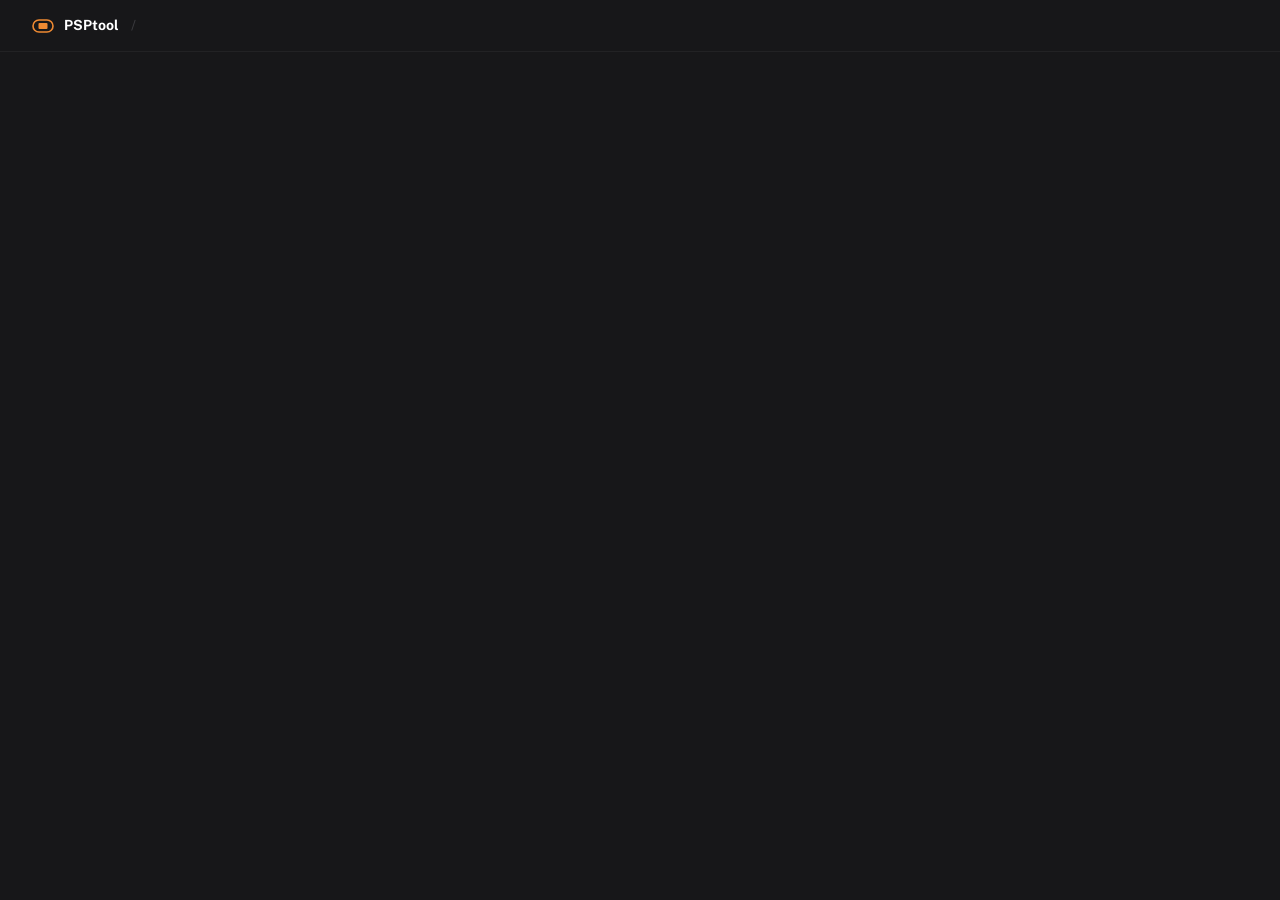
==== psptool/ui/static/index.html @ fb2de2a1 "PSPtool: PSP game translation tool with a desktop app Unpack a PSP ISO, translate texts, textures an" ====
<!doctype html>
<html lang="ru">
<head>
<meta charset="utf-8">
<meta name="viewport" content="width=device-width, initial-scale=1">
<title>PSPtool</title>
<link rel="preconnect" href="https://fonts.googleapis.com"><link rel="preconnect" href="https://fonts.gstatic.com" crossorigin>
<link href="https://fonts.googleapis.com/css2?family=Public+Sans:wght@400;500;600;700&family=JetBrains+Mono:wght@400&display=swap" rel="stylesheet">
<link rel="stylesheet" href="app.css">
</head>
<body>
<header>
  <div class="brand">
    <!-- the mark: a PSP's screen between its two grips -->
    <svg class="mark" viewBox="0 0 22 22" aria-hidden="true"><rect x="1" y="5" width="20" height="12" rx="6" fill="none" stroke="#ef8a32" stroke-width="1.6"/><rect x="6.5" y="8" width="9" height="6" rx="1" fill="#ef8a32"/></svg>
    <span>PSPtool</span><span class="scope" id="scope"></span>
  </div>
  <nav id="tabs"></nav>
  <div id="jobbar" class="pill" hidden></div>
  <button id="play" class="btn" data-job hidden title="Собрать тестовый образ и запустить в эмуляторе"><span class="i" data-icon="play"></span><span>Проверить в игре</span></button>
</header>
<main>
  <section id="view-project" class="view page"></section>

  <section id="view-texts" class="view" hidden>
    <aside class="side">
      <div class="search"><span class="i" data-icon="search"></span><input id="entry-filter" type="search" placeholder="Файлы"></div>
      <select id="entry-mode" title="Какие файлы показывать">
        <option value="all">Все файлы</option>
        <option value="done">Только переведённые</option>
        <option value="checked">Только проверенные</option>
        <option value="undone">Скрыть переведённые</option>
        <option value="unchecked">Скрыть проверенные</option>
      </select>
      <ul id="entry-list" class="list"></ul>
    </aside>
    <div class="texts">
      <div class="titlebar compact"><h1 id="texts-title">Текст</h1><span class="sub" id="texts-sub"></span></div>
      <div class="toolbar">
        <div class="search grow"><span class="i" data-icon="search"></span><input id="search" type="search" placeholder="Поиск"></div>
        <select id="search-in" title="Где искать">
          <option value="any">Везде</option>
          <option value="src">Оригинал</option>
          <option value="ref">Подсказка</option>
          <option value="dst">Перевод</option>
        </select>
        <div class="seg" id="mode">
          <button data-v="all" class="on">Все</button>
          <button data-v="todo">Без перевода</button>
          <button data-v="mt">LLM</button>
          <button data-v="unchecked">Не проверено</button>
        </div>
        <span id="texts-status" class="muted small"></span>
        <button id="check-entry" class="btn" hidden><span class="i" data-icon="check"></span><span>Проверить файл</span></button>
        <button id="llm-entry" class="btn primary" data-job hidden><span class="i" data-icon="spark"></span>Перевести файл</button>
      </div>
      <div id="texts-job" class="jobpanel" hidden>
        <div class="jhead">
          <span class="jtitle"></span>
          <div class="jbar"><i></i></div>
          <span class="jnum muted small"></span>
          <button class="icon-btn jtoggle" title="Журнал">▾</button>
          <button class="icon-btn jclose" title="Закрыть"><span class="i" data-icon="close"></span></button>
        </div>
        <pre class="log" hidden></pre>
      </div>
      <div id="rows"></div>
    </div>
  </section>

  <section id="view-textures" class="view" hidden>
    <div class="titlebar"><h1>Текстуры</h1><span class="sub">картинки игры: оригинал, подсказка и перевод</span></div>
    <div class="toolbar">
      <div class="search"><span class="i" data-icon="search"></span><input id="tx-find" type="search" placeholder="Номер файла"></div>
      <div class="seg" id="tx-mode">
        <button data-v="ref" class="on">С текстом</button>
        <button data-v="edited">Изменённые</button>
        <button data-v="all">Все</button>
      </div>
      <span id="tx-status" class="muted small"></span>
      <button id="tx-index" class="btn" data-job>Обновить каталог</button>
    </div>
    <div id="tx-pager"></div>
    <div id="tx-grid" class="tgrid"></div>
    <div id="tx-detail" class="modal" hidden></div>
  </section>
  <section id="view-hd" class="view page" hidden></section>
  <section id="view-font" class="view page" hidden></section>
  <section id="view-llm" class="view page" hidden></section>

  <section id="view-charmap" class="view" hidden>
    <div class="titlebar"><h1>Таблица символов</h1><span class="sub">коды шрифта игры и их знаки</span></div>
    <div class="toolbar">
      <div class="search"><span class="i" data-icon="search"></span><input id="cm-find" type="search" placeholder="Символ или код"></div>
      <div class="seg" id="cm-mode">
        <button data-v="unsure" class="on">Сомнительные</button>
        <button data-v="icons">Значки</button>
        <button data-v="all">Все</button>
      </div>
      <span id="cm-status" class="muted small"></span>
    </div>
    <div id="cm-pager"></div>
    <div id="glyphs" class="glyphs"></div>
  </section>
</main>
<script src="app.js"></script>
</body>
</html>
---- psptool/ui/static/app.css ----
/* PSPtool — style "Data terminal" (tasteskill app sheet, seed 2124164911).
   A dark work screen for long sessions: cards a step darker than the
   ground, tabular figures, and one accent used only as a 1px line under
   whatever is selected. The accent is Bleach orange (the logo, Ichigo's
   hair) instead of the dealt blue: the one thing taken from the game.
   Previous look: backups/ui-<date>/static. */

:root {
  --ground: #171719;
  --surface: #131217;
  --raised: #212023;
  --border: #222224;
  --rule: #1b1a1f;
  --control: #3a3a3e;
  --text: #ffffff;
  --soft: #d4d4d8;
  --muted: #8a8c92;
  --accent: #ef8a32;
  --positive: #44a282;
  --negative: #e5566f;
  --warning: #d9a441;
  --pill-positive-bg: #1b2828; --pill-positive-ink: #5fc39c;
  --pill-negative-bg: #2c1a20; --pill-negative-ink: #e5566f;
  --pill-warning-bg: #2a2416; --pill-warning-ink: #d9a441;
  --pill-neutral-bg: #212023; --pill-neutral-ink: #bdbdc0;
  --shadow: 0 12px 28px rgba(0, 0, 0, .2); /* taste-skill-ignore: the dealt dark style lifts its cards by this shadow */
  --game: #0c0c0f;                /* behind game pictures: the PSP screen */
  --radius-card: 6px;
  --radius-control: 999px;
  --radius-field: 6px;
  --gap: 24px;
  --pad: 32px;
  --control-height: 34px;
  --fs-title: 26px;
  --fs-section: 20px;
  --fs-body: 13px;
  --fs-small: 12px;
  --font: "Public Sans", Inter, system-ui, -apple-system, sans-serif;
  --mono: "JetBrains Mono", ui-monospace, SFMono-Regular, Menlo, monospace; /* taste-skill-ignore: only engine tags [8029] and job logs, which are code */
  color-scheme: dark;
}

* { box-sizing: border-box; }
html { background: var(--ground); }
body { margin: 0; background: var(--ground); color: var(--text); font: 400 var(--fs-body)/1.55 var(--font);
       font-variant-numeric: tabular-nums; -webkit-font-smoothing: antialiased; }
[hidden] { display: none !important; }
::selection { background: color-mix(in srgb, var(--accent) 35%, transparent); }
:focus-visible { outline: 1px solid var(--accent); outline-offset: 2px; }
.muted { color: var(--muted); }
.small { font-size: var(--fs-small); }
.err { color: var(--negative); }
.num { font-variant-numeric: tabular-nums; }

/* ---- shell: one 48px bar, the product's mark, the game, the screens ---- */
header { position: sticky; top: 0; z-index: 5; display: flex; align-items: center; gap: 28px; height: 52px;
         padding: 0 var(--pad); background: var(--ground); border-bottom: 1px solid var(--border); }
.brand { display: flex; align-items: center; gap: 10px; font-weight: 700; font-size: 14px; white-space: nowrap; }
.brand .mark { width: 22px; height: 22px; flex: none; }
.brand .scope { font-weight: 400; color: var(--muted); max-width: 220px; overflow: hidden; text-overflow: ellipsis; }
.brand .scope::before { content: "/"; margin: 0 8px 0 2px; color: var(--control); }
header nav { display: flex; gap: 22px; height: 100%; flex: 1; min-width: 0; overflow-x: auto; scrollbar-width: none; }
header nav::-webkit-scrollbar { display: none; }
/* the style's move: the selection is a 1px accent line exactly as wide as its label */
nav button { position: relative; height: 100%; padding: 0; border: 0; background: none; color: var(--muted); cursor: pointer;
             font: 500 13px var(--font); white-space: nowrap; transition: color .12s; }
nav button:hover { color: var(--text); }
nav button.on { color: var(--text); }
nav button.on::after { content: ""; position: absolute; left: 0; right: 0; bottom: -1px; height: 1px; background: var(--accent); }
.pill { display: inline-flex; align-items: center; gap: 8px; font-size: var(--fs-small); color: var(--muted); white-space: nowrap; }
.pill::before { content: ""; width: 6px; height: 6px; border-radius: 50%; background: var(--muted); }
.pill.run::before { background: var(--accent); animation: pulse 1.2s ease-in-out infinite; }
.pill.err { color: var(--negative); }
.pill.err::before { background: var(--negative); }
#jobbar { cursor: pointer; }
#jobbar:hover { color: var(--text); }
.joblog { padding: 16px 20px 20px; display: grid; gap: 8px; }
.joblog pre.log { max-height: 70vh; }
pre.log .err { color: var(--negative); }
@keyframes pulse { 50% { opacity: .35; } }
header #play { flex: none; }

main { padding: var(--gap) var(--pad) var(--pad); }
.page { max-width: 1152px; margin: 0 auto; }

/* the screen's title row */
.titlebar { display: flex; align-items: baseline; gap: 16px; margin: 0 0 20px; min-width: 0; }
.titlebar h1 { flex: 0 1 auto; min-width: 0; margin: 0; font-size: var(--fs-title); line-height: 1.15; font-weight: 600; letter-spacing: -.01em; white-space: nowrap;
               overflow: hidden; text-overflow: ellipsis; }
.titlebar .sub { color: var(--muted); font-size: 14px; min-width: 0; overflow: hidden; text-overflow: ellipsis; white-space: nowrap; }
.titlebar .sp { flex: 1; }
.titlebar.compact { margin-bottom: 0; }
.titlebar.compact h1 { font-size: 20px; }

/* ---- icons ---- */
.i { display: inline-flex; width: 16px; height: 16px; flex: none; }
.i svg { width: 100%; height: 100%; }

/* ---- controls ---- */
input[type=text], input[type=search], input[type=number], input[type=password], select, textarea {
  font: inherit; font-size: var(--fs-body); color: var(--text); background: var(--surface); border: 1px solid var(--control);
  border-radius: var(--radius-field); padding: 0 10px; height: var(--control-height); min-width: 0; transition: border-color .12s; }
textarea { height: auto; padding: 8px 10px; line-height: 1.5; }
select { padding-right: 26px; appearance: none; cursor: pointer;
  background: var(--surface) url("data:image/svg+xml,%3Csvg xmlns='http://www.w3.org/2000/svg' viewBox='0 0 16 16'%3E%3Cpath d='m4 6 4 4 4-4' fill='none' stroke='%238a8c92' stroke-width='1.5'/%3E%3C/svg%3E") no-repeat right 8px center / 14px; }
input::placeholder, textarea::placeholder { color: #75777d; }
input:hover, select:hover, textarea:hover { border-color: #4a4a4f; }
input:focus, select:focus, textarea:focus { outline: none; border-color: var(--accent); }
input[type=checkbox] { accent-color: var(--accent); width: 15px; height: 15px; margin: 0; cursor: pointer; }
input[type=range] { accent-color: var(--accent); }
input[type=color] { background: none; }

.btn { display: inline-flex; align-items: center; justify-content: center; gap: 7px; height: var(--control-height); padding: 0 16px;
       font: 500 13px var(--font); color: var(--text); background: transparent; border: 1px solid var(--control);
       border-radius: var(--radius-control); cursor: pointer; white-space: nowrap; text-decoration: none;
       transition: background-color .12s, border-color .12s, transform .08s; }
.btn:hover { background: var(--raised); border-color: #4a4a4f; }
.btn:active { transform: translateY(1px); }
/* the one primary: an inverted white pill, no colour */
.btn.primary { background: #ffffff; color: #111111; border-color: #ffffff; }
.btn.primary:hover { background: #e4e4e7; border-color: #e4e4e7; }
.btn:disabled, .btn:disabled:hover { opacity: .45; cursor: default; background: transparent; transform: none; }
.btn.primary:disabled { background: #ffffff; }
.icon-btn { display: inline-flex; align-items: center; justify-content: center; gap: 4px; min-width: 28px; height: 28px; padding: 0 6px;
            border: 0; border-radius: var(--radius-field); background: none; color: var(--muted); cursor: pointer;
            font: 500 12px var(--font); transition: color .12s, background-color .12s; }
.icon-btn:hover { color: var(--text); background: var(--raised); }
.icon-btn:disabled { opacity: .4; cursor: default; }
.icon-btn.busy .i { animation: spin 1s linear infinite; }
@keyframes spin { to { transform: rotate(360deg); } }

.search { position: relative; display: flex; align-items: center; }
.search .i { position: absolute; left: 10px; width: 14px; height: 14px; color: var(--muted); pointer-events: none; }
.search input { padding-left: 32px; width: 100%; }
.grow { flex: 1; min-width: 180px; }
.switch { display: inline-flex; align-items: center; gap: 8px; cursor: pointer; color: var(--soft); }

/* segmented choices: text options, the chosen one underlined in the accent */
.seg { display: inline-flex; align-items: stretch; gap: 16px; height: var(--control-height); border: 0; }
.seg button { position: relative; padding: 0; border: 0; background: none; color: var(--muted); cursor: pointer;
              font: 500 13px var(--font); white-space: nowrap; transition: color .12s; }
.seg button:hover { color: var(--text); }
.seg button.on { color: var(--text); }
.seg button.on::after { content: ""; position: absolute; left: 0; right: 0; bottom: 4px; height: 1px; background: var(--accent); }
.seg.full { display: flex; justify-content: space-between; gap: 8px; }

/* ---- panels (settings-like pages) ---- */
.section { background: var(--surface); border: 1px solid var(--border); border-radius: var(--radius-card); box-shadow: var(--shadow); /* taste-skill-ignore: the dark style's raised cards; the dialog floats */
           margin-bottom: var(--gap); }
.section > h2 { margin: 0; padding: 18px 24px 4px; font-size: 16px; font-weight: 600; }
.form { display: grid; grid-template-columns: 200px 1fr; padding: 8px 0; }
.form > label { padding: 10px 24px; color: var(--muted); display: flex; align-items: center; min-height: 54px; }
.form > .f { padding: 10px 24px 10px 0; display: flex; gap: 10px; align-items: center; flex-wrap: wrap; min-width: 0; min-height: 54px; }
.form > .f > input[type=text], .form > .f > input[type=password], .form > .f > select, .form > .f > textarea { flex: 1; min-width: 0; }
.form > .f > textarea { min-height: 80px; }
.form > label + .f + label, .form > label + .f + label + .f { border-top: 1px solid var(--rule); }
.actions { display: flex; gap: 10px; justify-content: flex-end; align-items: center; padding: 14px 24px; border-top: 1px solid var(--rule); }
.actions .status, .actions .msg { margin-right: auto; font-size: var(--fs-small); color: var(--muted); }
.actions .status.err { color: var(--negative); }
.kv { display: grid; grid-template-columns: 200px 1fr; padding: 8px 0; }
.kv > div { padding: 8px 24px; overflow-wrap: anywhere; }
.kv > div:nth-child(odd) { color: var(--muted); }

/* ---- project: overview + steps ---- */
.overview { display: grid; grid-template-columns: minmax(0, 1fr) minmax(0, 1.25fr); gap: var(--gap); margin-bottom: var(--gap); }
#view-project.page { max-width: none; }
.overview .section { margin: 0; }
.figures { display: grid; grid-template-columns: repeat(3, 1fr); padding: 18px 0 6px; }
.figure { padding: 4px 24px 14px; }
.figure + .figure { border-left: 1px solid var(--rule); }
.figure .label { color: var(--muted); font-size: var(--fs-small); }
.figure .value { font-size: 30px; line-height: 1.2; font-weight: 400; letter-spacing: -.01em; }
.figure .unit { color: var(--muted); font-size: var(--fs-small); margin-top: 2px; }
.figure.lead .value { font-size: 36px; }
.progress { display: flex; flex-direction: column; }
.progress .actions { margin-top: auto; gap: 16px; }
.progress .finding { margin: 0 auto 0 0; padding: 0; color: var(--soft); font-size: 14px; }
.steps .path { margin-top: 2px; overflow: hidden; text-overflow: ellipsis; white-space: nowrap; }
/* the coverage map: one cell per text file of the game */
.cover { padding: 14px 24px 20px; }
.cover-head { display: flex; justify-content: space-between; align-items: baseline; gap: 12px; margin-bottom: 12px; }
.cover-head { flex-wrap: wrap; }
.cover-head h2 { margin: 0; font-size: 16px; font-weight: 600; white-space: nowrap; }
.cover-key { display: flex; gap: 14px; color: var(--muted); font-size: var(--fs-small); flex-wrap: wrap; }
.cover-key span { display: inline-flex; align-items: center; gap: 6px; }
.cover-key i { width: 10px; height: 10px; border-radius: 2px; display: inline-block; }
.cells { display: grid; grid-template-columns: repeat(auto-fill, 13px); gap: 3px; }
.cells button { width: 13px; height: 13px; padding: 0; border: 0; border-radius: 2px; background: var(--raised); cursor: pointer;
                transition: transform .1s; }
.cells button:hover { transform: scale(1.6); outline: 1px solid var(--text); position: relative; z-index: 1; }
.cells .c1 { background: color-mix(in srgb, var(--accent) 35%, var(--raised)); }
.cells .c2 { background: color-mix(in srgb, var(--accent) 70%, var(--raised)); }
.cells .c3 { background: var(--accent); }
.cells .c4 { background: var(--positive); }

.steps .step { display: grid; grid-template-columns: 22px 1fr 136px; gap: 16px; align-items: center; padding: 14px 24px; }
.steps .step + .step { border-top: 1px solid var(--rule); }
.steps .step .t { font-weight: 500; font-size: 14px; }
.steps .step > div { min-width: 0; }
.steps .step input { width: 100%; }
.steps .step > .btn { width: 100%; }
.steps .step .pathrow { margin-top: 8px; }
.steps .step.field .dot { align-self: start; margin-top: 2px; }
.steps .step.field > .btn { align-self: end; }
.dot { width: 18px; height: 18px; border-radius: 50%; border: 1px solid var(--control); display: inline-flex; align-items: center;
       justify-content: center; color: #0f1513; }
.dot.done { background: var(--positive); border-color: var(--positive); }
.dot .i { width: 12px; height: 12px; }
pre.log { margin: 0; padding: 10px 12px; max-height: 240px; overflow: auto; white-space: pre-wrap; background: var(--ground);
          border: 1px solid var(--border); border-radius: var(--radius-field); font: 12px/1.5 var(--mono); color: var(--soft); }
.section pre.log { margin: 0 24px 20px; }
.log:empty { display: none; }

/* save states (playtest) */
.states { display: flex; gap: 10px; flex-wrap: wrap; }
.scard { width: 132px; padding: 0 0 6px; border: 0; background: none; cursor: pointer; text-align: left; color: var(--muted);
         font-size: var(--fs-small); }
.scard img, .scard .noimg { width: 100%; aspect-ratio: 480 / 272; object-fit: cover; display: flex; align-items: center; justify-content: center;
         background: var(--game); color: var(--muted); border-radius: 4px; outline: 1px solid var(--border); margin-bottom: 6px; }
.scard:hover img, .scard:hover .noimg { outline-color: var(--control); }
.scard.on { color: var(--text); }
.scard.on img, .scard.on .noimg { outline: 1px solid var(--accent); }
.pathrow { display: flex; gap: 8px; align-items: center; width: 100%; }
.pathrow input { flex: 1; min-width: 0; }
.pathrow .btn { flex: none; }

/* ---- texts: files on the left, lines on the right ---- */
#view-texts { display: grid; grid-template-columns: 272px minmax(0, 1fr); gap: var(--gap); height: calc(100vh - 52px - var(--gap) - var(--pad)); }
.side { display: flex; flex-direction: column; gap: 10px; min-height: 0; }
.side .seg.full { height: 30px; justify-content: flex-start; gap: 16px; }
.side .seg.full button { flex: none; font-size: 12px; }
.list { list-style: none; margin: 0; padding: 0; overflow: auto; flex: 1; background: var(--surface); border: 1px solid var(--border);
        border-radius: var(--radius-card); box-shadow: var(--shadow); } /* taste-skill-ignore: the dark style's raised cards; the dialog floats */
.list li { position: relative; padding: 10px 14px 11px; cursor: pointer; transition: background-color .1s; }
.list li + li { border-top: 1px solid var(--rule); }
.list li:hover { background: var(--raised); }
.list li.on { background: var(--raised); }
.list li.on::before { content: ""; position: absolute; left: 0; top: 0; bottom: 0; width: 1px; background: var(--accent); }
.list .top { display: flex; justify-content: space-between; gap: 8px; font-size: var(--fs-small); color: var(--muted); }
.list .num { color: var(--soft); font-weight: 500; }
.list .pv { margin-top: 2px; white-space: nowrap; overflow: hidden; text-overflow: ellipsis; color: var(--text); }
.bar { height: 2px; background: var(--raised); border-radius: 1px; margin-top: 7px; overflow: hidden; }
.bar i { display: block; height: 100%; background: var(--accent); }
.bar.chk { margin-top: 3px; }
.bar.chk i { background: var(--positive); }
.list li.on .bar { background: #2c2b30; }
.c-done { color: var(--accent); }
.c-chk { color: var(--positive); }

.texts { display: flex; flex-direction: column; min-height: 0; min-width: 0; }
.toolbar { display: flex; gap: 14px; align-items: center; flex-wrap: wrap; margin-bottom: 14px; }
.toolbar .search.grow { max-width: 340px; }
#texts-status { white-space: nowrap; }
#texts-status, #tx-status, #cm-status { color: var(--muted); font-size: var(--fs-small); }

/* job panel: a running job with its bar and log */
.jobpanel { background: var(--surface); border: 1px solid var(--border); border-radius: var(--radius-card); margin-bottom: 14px; }
.jobpanel .jhead { display: flex; align-items: center; gap: 14px; padding: 10px 14px; }
.jobpanel .jtitle { font-weight: 500; white-space: nowrap; overflow: hidden; text-overflow: ellipsis; max-width: 40%; }
.jbar { flex: 1; height: 4px; background: var(--raised); border-radius: 2px; overflow: hidden; }
.jbar i { display: block; height: 100%; width: 0; background: var(--accent); transition: width .3s; }
.jbar.err i { background: var(--negative); }
.jobpanel .jnum { white-space: nowrap; }
.jobpanel .log { margin: 0 14px 14px; max-height: 180px; }

#rows { overflow: auto; flex: 1; min-height: 0; padding-right: 4px; }
.trow { position: relative; background: var(--surface); border: 1px solid var(--border); border-radius: var(--radius-card);
        margin-bottom: 10px; transition: border-color .12s; }
.trow:hover { border-color: #2d2c31; }
.trow:focus-within { border-color: #36353b; }
.trow .head { display: flex; align-items: center; gap: 6px; padding: 8px 10px 0 16px; color: var(--muted); font-size: var(--fs-small); }
.trow .head .sp { flex: 1; }
.trow .body { display: grid; grid-template-columns: minmax(0, 1fr) minmax(0, 1fr) minmax(0, 1.25fr); gap: 20px; padding: 8px 16px 16px; }
.cell { white-space: pre-wrap; word-break: break-word; font-size: 14px; line-height: 1.6; }
.cell.muted { color: var(--muted); }
.tag { font: 11px/1.5 var(--mono); color: var(--muted); background: var(--raised); border-radius: 3px; padding: 0 3px; }
.hl { background: color-mix(in srgb, var(--accent) 30%, transparent); color: var(--text); border-radius: 2px; }
.trow textarea { width: 100%; min-height: 64px; resize: vertical; font-size: 14px; display: block; }
.trow textarea.bad { border-color: var(--negative); }
.trow .msg { font-size: var(--fs-small); color: var(--negative); margin-top: 6px; }
.trow .samples { margin-top: 6px; }
/* checked: the line is done; its mark is the green tick, the card keeps its frame */
.trow.checked { border-color: color-mix(in srgb, var(--positive) 35%, var(--border)); }
.trow .icon-btn.on { color: var(--positive); }

.badge { display: inline-flex; align-items: center; flex: none; height: 18px; padding: 0 7px; border-radius: 999px; white-space: nowrap;
         font: 500 11px/1 var(--font); background: var(--pill-neutral-bg); color: var(--pill-neutral-ink); }
.badge.mt { background: var(--pill-warning-bg); color: var(--pill-warning-ink); }
.badge.ok { background: var(--pill-positive-bg); color: var(--pill-positive-ink); }

.palette { display: flex; flex-wrap: wrap; gap: 3px; margin-top: 6px; }
.palette button { border: 1px solid var(--border); background: var(--game); border-radius: 4px; padding: 1px; cursor: pointer; line-height: 0; }
.palette button:hover { border-color: var(--accent); }
.palette img { width: 24px; height: 24px; image-rendering: pixelated; }
.palette .more { width: 28px; height: 28px; background: var(--raised); color: var(--muted); font-size: 16px; line-height: 1; }
.preview { margin-top: 8px; background: var(--game); border-radius: 4px; padding: 6px; position: relative; overflow-x: auto; }
.preview img { image-rendering: pixelated; display: block; }
.preview img.subframe { width: 480px; max-width: 100%; height: auto; image-rendering: auto; border-radius: 2px; }
.preview .limit { position: absolute; top: 0; bottom: 0; width: 0; border-left: 1px dashed var(--negative); }
.meter { font-size: var(--fs-small); color: var(--muted); margin-top: 4px; }
.meter.over { color: var(--negative); }

/* pager: page numbers, the current one underlined */
.pager { display: flex; gap: 2px; align-items: center; margin: 8px 0 14px; flex-wrap: wrap; }
.pager button { position: relative; min-width: 30px; height: 30px; padding: 0 8px; border: 0; background: none; color: var(--muted);
                border-radius: var(--radius-field); cursor: pointer; font: 500 13px var(--font); }
.pager button:hover { color: var(--text); background: var(--raised); }
.pager button.on { color: var(--text); }
.pager button.on::after { content: ""; position: absolute; left: 8px; right: 8px; bottom: 4px; height: 1px; background: var(--accent); }
.pager button:disabled { opacity: .35; cursor: default; background: none; }
.pager .gap { color: var(--muted); padding: 0 4px; }
.pager .muted { margin-left: 10px; font-size: var(--fs-small); }

/* ---- glyphs (charmap) ---- */
.glyphs { display: grid; grid-template-columns: repeat(auto-fill, minmax(92px, 1fr)); gap: 10px; }
.glyph { background: var(--surface); border: 1px solid var(--border); border-radius: var(--radius-card); padding: 8px; text-align: center; }
.glyph.unsure { border-color: color-mix(in srgb, var(--warning) 50%, var(--border)); }
.glyph img { width: 52px; height: 52px; image-rendering: pixelated; display: block; margin: 2px auto 6px; background: var(--game); border-radius: 4px; }
.glyph .code { font-size: 11px; color: var(--muted); }
.glyph .edit { display: flex; gap: 2px; align-items: center; margin-top: 4px; }
.glyph input { width: 100%; min-width: 0; height: 30px; text-align: center; font-size: 16px; padding: 0 4px; }
.glyph input.saved { border-color: var(--positive); }
.glyph .icon-btn.on { color: var(--accent); }
.glyph .isicon { font-size: var(--fs-small); color: var(--muted); padding: 6px 0; flex: 1; }
.glyph .dupmark { color: var(--warning); }

/* ---- textures ---- */
.tgrid { display: grid; grid-template-columns: repeat(auto-fill, minmax(168px, 1fr)); gap: 14px; }
.tcard { cursor: pointer; border-radius: var(--radius-card); transition: transform .12s; }
.tcard:hover { transform: translateY(-2px); }
.tcard.drop .th { outline: 1px dashed var(--accent); }
.tcard .th { height: 124px; display: flex; align-items: center; justify-content: center; background: var(--game); border-radius: 4px;
             overflow: hidden; outline: 1px solid var(--border); transition: outline-color .12s; }
.tcard:hover .th { outline-color: var(--control); }
.tcard .th img { max-width: 100%; max-height: 100%; image-rendering: pixelated; }
.tcard .meta { display: flex; justify-content: space-between; align-items: center; gap: 6px; margin-top: 8px; font-size: var(--fs-small); color: var(--muted); }

/* ---- dialogs ---- */
.modal { position: fixed; inset: 0; z-index: 10; display: flex; align-items: center; justify-content: center; padding: 24px;
         background: rgba(5, 5, 7, .72); animation: fade .14s ease-out; }
.modal .box { background: var(--surface); border: 1px solid var(--border); border-radius: 10px; box-shadow: 0 24px 60px rgba(0,0,0,.45); /* taste-skill-ignore: the dark style's raised cards; the dialog floats */
              width: min(1100px, 94vw); max-height: 92vh; overflow: auto; animation: rise .16s ease-out; }
.modal .box.wide { width: min(1180px, 96vw); }
.modal .box > h2 { position: sticky; top: 0; z-index: 2; margin: 0; padding: 14px 20px; display: flex; align-items: center; gap: 12px;
                   font-size: 16px; font-weight: 600; background: var(--surface); border-bottom: 1px solid var(--rule); flex-wrap: wrap; }
.modal .box > h2 .sp { flex: 1; }
.modal .box > h2 .muted { font-weight: 400; }
@keyframes fade { from { opacity: 0; } }
@keyframes rise { from { opacity: 0; transform: translateY(8px); } }

.cmp { display: grid; grid-template-columns: repeat(3, 1fr); gap: 16px; padding: 20px; }
.cmp figure { margin: 0; }
.cmp figcaption { font-size: var(--fs-small); color: var(--muted); margin-bottom: 8px; }
.cmp .pic { position: relative; background: var(--game); border-radius: 4px; min-height: 140px; display: flex; align-items: center; justify-content: center; overflow: auto; }
.cmp .pic img { image-rendering: pixelated; max-width: 100%; }
.cmp .pic .dl { position: absolute; top: 8px; right: 8px; width: 30px; height: 30px; display: flex; align-items: center; justify-content: center;
                border-radius: 50%; background: rgba(12, 12, 15, .8); color: #fff; opacity: 0; transition: opacity .15s, background-color .15s; }
.cmp .pic:hover .dl, .cmp .pic .dl:focus-visible { opacity: 1; }
.cmp .pic .dl:hover { background: #000; }
.cmp .pic.empty { color: var(--muted); font-size: var(--fs-small); border: 1px dashed var(--control); background: none; }

/* texture editor */
.editor { display: grid; grid-template-columns: minmax(0, 1fr) 380px; gap: 20px; padding: 20px; align-items: start; }
.stage { background: repeating-conic-gradient(#2b2b30 0 25%, #222226 0 50%) 0 0 / 16px 16px; border-radius: 4px; padding: 14px; overflow: auto; /* taste-skill-ignore: the checkerboard that marks transparent pixels */
         display: flex; justify-content: center; }
.editcv { image-rendering: pixelated; outline: 1px solid var(--accent); cursor: grab; touch-action: none; }
.editcv:active { cursor: grabbing; }
.editcv.erasing { cursor: crosshair; }
.editor .form { grid-template-columns: 110px 1fr; border: 1px solid var(--border); border-radius: var(--radius-card); padding: 0; }
.editor .form > label, .editor .form > .f { min-height: 46px; padding-top: 6px; padding-bottom: 6px; }
.editor .form > label { padding-left: 14px; padding-right: 8px; }
.editor .form > .f { padding-right: 14px; }
.editor input[type=range] { flex: 1; }
.editor .seg button { white-space: nowrap; }
.editor .f .muted { white-space: nowrap; min-width: 40px; }

/* auto-translate a texture */
.auto { display: grid; grid-template-columns: auto minmax(0, 1fr); gap: 20px; align-items: start; padding: 20px; }
.autostage { position: relative; background: repeating-conic-gradient(#2b2b30 0% 25%, #222226 0% 50%) 0 0 / 16px 16px; border-radius: 4px; } /* taste-skill-ignore: the checkerboard that marks transparent pixels */
.autopic { display: block; image-rendering: pixelated; }
.abox { position: absolute; border: 1px solid var(--accent); background: color-mix(in srgb, var(--accent) 8%, transparent); cursor: move; touch-action: none; }
.abox .num { position: absolute; top: -9px; left: -9px; min-width: 16px; line-height: 16px; border-radius: 8px; text-align: center;
             background: var(--accent); color: #111; font-size: 10px; font-weight: 600; }
.abox .grip { position: absolute; right: -4px; bottom: -4px; width: 8px; height: 8px; background: var(--accent); cursor: nwse-resize; }
.aside .row { display: flex; gap: 8px; margin-bottom: 12px; flex-wrap: wrap; }
.aside .row input[type=text] { flex: 1; min-width: 160px; }
.autolist { display: flex; flex-direction: column; gap: 8px; max-height: 60vh; overflow: auto; }
.arow { border: 1px solid var(--border); border-radius: var(--radius-card); padding: 8px 10px; background: var(--ground); }
.arow.off { opacity: .55; }
.ahead { display: flex; gap: 8px; align-items: baseline; flex-wrap: wrap; }
.ahead .num { color: var(--accent); font-size: var(--fs-small); }
.ahead .src { font-weight: 600; }
.aedit { display: flex; gap: 6px; align-items: center; margin-top: 8px; flex-wrap: wrap; }
.aedit input[type=text] { flex: 1; min-width: 160px; }
.aedit input[type=color] { width: 30px; height: 28px; padding: 0; border: 1px solid var(--control); border-radius: 4px; }

/* ---- HD textures ---- */
.covs { display: flex; flex-direction: column; gap: 14px; width: 100%; }
.cov-top { display: flex; justify-content: space-between; gap: 8px; margin-bottom: 6px; }
.cov .jbar { width: 100%; flex: none; }
.cov .jbar.full i { background: var(--positive); }
.cov .muted.small { margin-top: 5px; }
.hdpairs { display: grid; grid-template-columns: repeat(auto-fill, minmax(260px, 1fr)); gap: 10px; padding: 0 24px 24px; }
.hdpair { display: grid; grid-template-columns: 1fr 1fr; gap: 4px; background: var(--game); padding: 4px; border-radius: 4px; }
.hdpair img { width: 100%; aspect-ratio: 1; object-fit: contain; image-rendering: pixelated; }
.hdpair img + img { image-rendering: auto; }
.hdpair .cap { grid-column: 1 / -1; display: flex; gap: 8px; align-items: center; justify-content: center; padding: 4px 0 2px; }
.hdpair .cap .badge { font-size: 10px; }
.hdgal { padding: 14px 20px 20px; }
.hdgal .toolbar { padding: 0; }
.hdgal .toolbar .grow { flex: 1; min-width: 160px; }
.hdgrid { display: grid; grid-template-columns: repeat(auto-fill, minmax(232px, 1fr)); gap: 10px; margin: 6px 0; }
.hdgrid .hdpair { cursor: pointer; outline: 1px solid transparent; transition: outline-color .12s; }
.hdgrid .hdpair:hover { outline-color: var(--control); }
.hdpair.marked, .hdgrid .hdpair.marked:hover { outline: 1px solid var(--accent); }
.hdbar { position: sticky; bottom: 0; display: flex; gap: 10px; align-items: center; padding: 12px 20px; border-top: 1px solid var(--rule);
         background: var(--surface); flex-wrap: wrap; }
.hdbar .sp { flex: 1; }
.hdcmp { padding: 20px; display: flex; flex-direction: column; align-items: center; gap: 10px; }
.hdcmp .labels { display: flex; justify-content: space-between; width: 100%; max-width: 640px; }
.hdcmp .actions { border: 0; padding: 6px 0 0; }
.slider { position: relative; overflow: hidden; background: repeating-conic-gradient(#2b2b30 0% 25%, #222226 0% 50%) 0 0 / 16px 16px; /* taste-skill-ignore: the checkerboard that marks transparent pixels */
          cursor: ew-resize; touch-action: none; border-radius: 4px; }
.slider img { position: absolute; left: 0; top: 0; display: block; max-width: none; }
.slider img.px { image-rendering: pixelated; }
.slider .clip { position: absolute; left: 0; top: 0; bottom: 0; overflow: hidden; }
.slider .bar { position: absolute; top: 0; bottom: 0; width: 1px; height: auto; margin: 0; background: var(--accent); border-radius: 0; }

/* ---- the phone and the tablet ---- */
@media (max-width: 1100px) {
  header { gap: 18px; padding: 0 20px; }
  .brand .scope { display: none; }
  main { padding: 20px; }
  .overview { grid-template-columns: 1fr; }
  #view-texts { grid-template-columns: 220px minmax(0, 1fr); }
  .trow .body { grid-template-columns: minmax(0, 1fr) minmax(0, 1fr); }
  .trow .body > :last-child { grid-column: 1 / -1; }
}
@media (max-width: 760px) {
  header { height: auto; flex-wrap: wrap; gap: 0 16px; padding: 10px 16px 0; }
  header nav { order: 3; flex-basis: 100%; height: 40px; gap: 18px; }
  header .pill { margin-left: auto; }
  header #play { height: 30px; padding: 0 12px; }
  header #play span:not(.i) { display: none; }
  main { padding: 16px; }
  .titlebar h1 { font-size: 22px; }
  .titlebar { flex-wrap: wrap; row-gap: 4px; }
  .titlebar .sub { flex-basis: 100%; }
  .progress .actions { flex-direction: column; align-items: stretch; }
  .figures { grid-template-columns: 1fr 1fr; }
  .figure.lead { grid-column: 1 / -1; }
  .figure:nth-child(2) { border-left: 0; }
  .form, .kv { grid-template-columns: 1fr; }
  .form > label { min-height: 0; padding: 12px 16px 0; }
  .form > .f { min-height: 0; padding: 8px 16px 12px; }
  .form > label + .f + label, .form > label + .f + label + .f { border-top: 0; }
  .kv > div { padding: 4px 16px; }
  .kv > div:nth-child(odd) { padding-top: 10px; }
  .section > h2 { padding: 16px 16px 4px; }
  .actions { padding: 12px 16px; flex-wrap: wrap; }
  .steps .step { grid-template-columns: 20px 1fr; padding: 14px 16px; }
  .steps .step > .btn { grid-column: 2; }
  .cover, .figure { padding-left: 16px; padding-right: 16px; }
  #view-texts { display: block; height: auto; }
  .side { margin-bottom: 16px; }
  .list { max-height: 240px; }
  #rows { overflow: visible; }
  .trow .body { grid-template-columns: 1fr; gap: 10px; }
  .cmp { grid-template-columns: 1fr; }
  .editor, .auto { grid-template-columns: 1fr; }
  .modal { padding: 8px; }
}

/* movies: one frame before / after */
.moviecmp { padding: 4px 24px 24px; display: flex; flex-direction: column; gap: 10px; align-items: flex-start; }
.moviecmp .row { display: flex; gap: 14px; align-items: center; width: 100%; max-width: 720px; }
.moviecmp .labels { display: flex; justify-content: space-between; width: 100%; max-width: 720px; }
.movies .actions { border-top: 0; }

/* several values out of a list */
.mpick { position: relative; }
.mpick-btn { max-width: 240px; overflow: hidden; text-overflow: ellipsis; }
.mpick-pop { position: absolute; z-index: 20; top: calc(100% + 6px); left: 0; min-width: 220px; max-height: 360px; overflow: auto;
             background: var(--raised); border: 1px solid var(--control); border-radius: var(--radius-card);
             box-shadow: 0 16px 40px rgba(0,0,0,.45); padding: 6px; } /* taste-skill-ignore: a popover floats */
.mpick-tools { display: flex; justify-content: space-between; padding: 2px 4px 6px; border-bottom: 1px solid var(--border); margin-bottom: 4px; }
.mpick-row { display: flex; gap: 10px; align-items: center; padding: 6px 8px; border-radius: 4px; cursor: pointer; white-space: nowrap; }
.mpick-row:hover { background: #2a292d; }
.mpick-row .num { margin-left: auto; padding-left: 12px; }
/* checkbox chips in a dialog */
.chips { display: flex; flex-wrap: wrap; gap: 6px; }
.chip { display: inline-flex; align-items: center; gap: 8px; height: 30px; padding: 0 12px 0 10px; border: 1px solid var(--control);
        border-radius: 999px; cursor: pointer; white-space: nowrap; font-size: 13px; transition: border-color .12s; }
.chip:hover { border-color: #4a4a4f; }
.chip.on { border-color: var(--accent); }
#hd-run .box { width: min(720px, 94vw); }
#hd-run .form > label { align-items: flex-start; padding-top: 16px; }
#entry-mode { width: 100%; }

/* access from other devices */
.addrs { display: grid; gap: 4px; }
.addrs div { display: flex; gap: 10px; align-items: baseline; }
.addrs .muted { width: 64px; flex: none; }
.addrs code { font: 400 var(--fs-small) var(--mono); user-select: all; } /* taste-skill-ignore: addresses are typed */
label.check { display: inline-flex; align-items: center; gap: 8px; cursor: pointer; }
body.login { min-height: 100vh; display: flex; align-items: center; justify-content: center; padding: 16px; box-sizing: border-box; }
.loginbox { width: min(320px, 100%); display: grid; gap: 12px; }
.loginbox .brand { margin-bottom: 8px; }
.loginbox input { width: 100%; box-sizing: border-box; }
.tools { display: flex; flex-wrap: wrap; gap: 8px; align-items: center; }
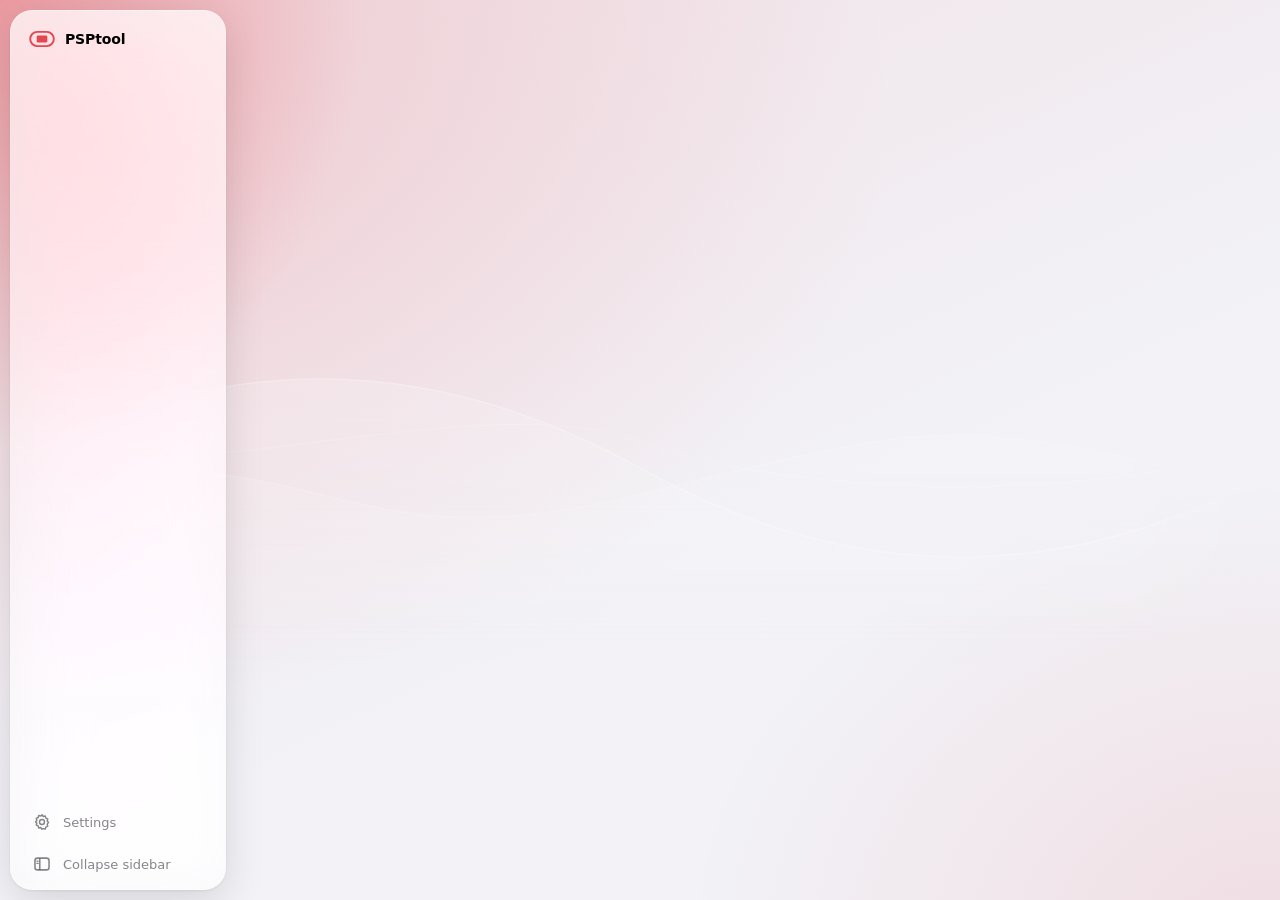
==== commit fd6aead7: "PSPtool 0.2.0: Apple-style interface, settings, 8 languages, PSP colours - Layout like Apple's apps:" ====
--- a/psptool/ui/static/index.html
+++ b/psptool/ui/static/index.html
@@ -2,65 +2,77 @@
 <html lang="ru">
 <head>
 <meta charset="utf-8">
-<meta name="viewport" content="width=device-width, initial-scale=1">
+<meta name="viewport" content="width=device-width, initial-scale=1, viewport-fit=cover">
 <title>PSPtool</title>
-<link rel="preconnect" href="https://fonts.googleapis.com"><link rel="preconnect" href="https://fonts.gstatic.com" crossorigin>
-<link href="https://fonts.googleapis.com/css2?family=Public+Sans:wght@400;500;600;700&family=JetBrains+Mono:wght@400&display=swap" rel="stylesheet">
+<meta name="theme-color" content="#0b0b0d">
+<meta name="apple-mobile-web-app-capable" content="yes">
+<meta name="apple-mobile-web-app-status-bar-style" content="black-translucent">
+<link rel="icon" href="favicon.svg" type="image/svg+xml">
+<link rel="icon" href="favicon-32.png" sizes="32x32" type="image/png">
+<link rel="apple-touch-icon" href="apple-touch-icon.png">
 <link rel="stylesheet" href="app.css">
 </head>
 <body>
-<header>
+<!-- the XMB wave: three translucent ribbons drifting; each path repeats
+     every 1200 units, so sliding the 2400-wide drawing by half loops it -->
+<div id="xmb" aria-hidden="true">
+  <svg class="w1" viewBox="0 0 2400 300" preserveAspectRatio="none"><defs><linearGradient id="xg1" x1="0" y1="0" x2="0" y2="1"><stop offset="0" stop-color="#fff" stop-opacity=".22"/><stop offset="1" stop-color="#fff" stop-opacity="0"/></linearGradient></defs>
+    <path d="M0 150 C 200 60 400 60 600 150 S 1000 240 1200 150 S 1600 60 1800 150 S 2200 240 2400 150 L 2400 300 L 0 300 Z" fill="url(#xg1)"/>
+    <path d="M0 150 C 200 60 400 60 600 150 S 1000 240 1200 150 S 1600 60 1800 150 S 2200 240 2400 150" fill="none" stroke="#fff" stroke-opacity=".35" stroke-width="1.2" vector-effect="non-scaling-stroke"/></svg>
+  <svg class="w2" viewBox="0 0 2400 300" preserveAspectRatio="none"><path d="M0 170 C 300 110 300 230 600 170 S 900 110 1200 170 S 1500 230 1800 170 S 2100 110 2400 170 L 2400 300 L 0 300 Z" fill="url(#xg1)" opacity=".7"/>
+    <path d="M0 170 C 300 110 300 230 600 170 S 900 110 1200 170 S 1500 230 1800 170 S 2100 110 2400 170" fill="none" stroke="#fff" stroke-opacity=".22" stroke-width="1" vector-effect="non-scaling-stroke"/></svg>
+  <svg class="w3" viewBox="0 0 2400 300" preserveAspectRatio="none"><path d="M0 130 C 150 175 450 85 600 130 S 1050 175 1200 130 S 1650 85 1800 130 S 2250 175 2400 130" fill="none" stroke="#fff" stroke-opacity=".18" stroke-width="1" vector-effect="non-scaling-stroke"/></svg>
+</div>
+<!-- the window: a floating glass sidebar (desktop), a glass bar on top and
+     a tab bar at the bottom (phone); content scrolls under the glass -->
+<aside id="sidebar" class="glass">
   <div class="brand">
     <!-- the mark: a PSP's screen between its two grips -->
-    <svg class="mark" viewBox="0 0 22 22" aria-hidden="true"><rect x="1" y="5" width="20" height="12" rx="6" fill="none" stroke="#ef8a32" stroke-width="1.6"/><rect x="6.5" y="8" width="9" height="6" rx="1" fill="#ef8a32"/></svg>
-    <span>PSPtool</span><span class="scope" id="scope"></span>
+    <svg class="mark" viewBox="0 0 22 22" aria-hidden="true"><rect x="1" y="5" width="20" height="12" rx="6" fill="none" stroke="currentColor" stroke-width="1.6"/><rect x="6.5" y="8" width="9" height="6" rx="1" fill="currentColor"/></svg>
+    <div class="brand-text"><span>PSPtool</span><span class="scope" id="scope"></span></div>
   </div>
-  <nav id="tabs"></nav>
-  <div id="jobbar" class="pill" hidden></div>
-  <button id="play" class="btn" data-job hidden title="Собрать тестовый образ и запустить в эмуляторе"><span class="i" data-icon="play"></span><span>Проверить в игре</span></button>
+  <nav id="tabs" aria-label="Разделы" data-i18n-attr="aria-label"></nav>
+  <div class="side-foot" id="side-foot">
+    <button id="side-settings" class="side-btn" type="button" title="Настройки (⌘,)" data-i18n-attr="title"><span class="i" data-icon="gear"></span><span data-i18n>Настройки</span></button>
+    <button id="side-toggle" class="side-btn" type="button" title="Свернуть боковую панель (⌃⌘S)" data-i18n-attr="title"><span class="i" data-icon="sidebar"></span><span data-i18n>Свернуть панель</span></button>
+    <div id="jobbar" class="pill" hidden></div>
+    <button id="play" class="btn tinted" data-job hidden title="Собрать тестовый образ и запустить в эмуляторе" data-i18n-attr="title"><span class="i" data-icon="play"></span><span data-i18n>Проверить в игре</span></button>
+  </div>
+</aside>
+<header id="topbar">
+  <button id="top-back" class="glass" type="button" aria-label="Назад" data-i18n-attr="aria-label"><span class="i" data-icon="back"></span></button>
+  <div class="top-title glass" id="top-title">PSPtool</div>
+  <div class="top-right" id="top-right"></div>
 </header>
+<nav id="tabbar" class="glass" aria-label="Разделы" data-i18n-attr="aria-label"></nav>
+<div id="edge" aria-hidden="true"></div>
 <main>
   <section id="view-project" class="view page"></section>
 
   <section id="view-texts" class="view" hidden>
     <aside class="side">
-      <div class="search"><span class="i" data-icon="search"></span><input id="entry-filter" type="search" placeholder="Файлы"></div>
-      <select id="entry-mode" title="Какие файлы показывать">
-        <option value="all">Все файлы</option>
-        <option value="done">Только переведённые</option>
-        <option value="checked">Только проверенные</option>
-        <option value="undone">Скрыть переведённые</option>
-        <option value="unchecked">Скрыть проверенные</option>
-      </select>
+      <div class="titlebar side-title"><h1 data-i18n>Текст</h1><span class="sub" id="side-sub"></span></div>
+      <div class="searchrow"><div class="search grow"><span class="i" data-icon="search"></span><input id="entry-filter" type="search" placeholder="Поиск файлов" data-i18n-attr="placeholder"></div><span class="tools-inline" id="entry-tools"></span></div>
+      <div id="entry-tokens"></div>
       <ul id="entry-list" class="list"></ul>
     </aside>
     <div class="texts">
-      <div class="titlebar compact"><h1 id="texts-title">Текст</h1><span class="sub" id="texts-sub"></span></div>
+      <div class="titlebar compact"><button id="texts-back" class="back" type="button" data-i18n><span class="i" data-icon="back"></span>Файлы</button><h1 id="texts-title" data-i18n>Текст</h1><span class="sub" id="texts-sub"></span></div>
       <div class="toolbar">
-        <div class="search grow"><span class="i" data-icon="search"></span><input id="search" type="search" placeholder="Поиск"></div>
-        <select id="search-in" title="Где искать">
-          <option value="any">Везде</option>
-          <option value="src">Оригинал</option>
-          <option value="ref">Подсказка</option>
-          <option value="dst">Перевод</option>
-        </select>
-        <div class="seg" id="mode">
-          <button data-v="all" class="on">Все</button>
-          <button data-v="todo">Без перевода</button>
-          <button data-v="mt">LLM</button>
-          <button data-v="unchecked">Не проверено</button>
-        </div>
+        <div class="search grow"><span class="i" data-icon="search"></span><input id="search" type="search" placeholder="Поиск по всем файлам" data-i18n-attr="placeholder"></div>
+        <span class="tools-inline" id="row-tools"></span>
         <span id="texts-status" class="muted small"></span>
-        <button id="check-entry" class="btn" hidden><span class="i" data-icon="check"></span><span>Проверить файл</span></button>
-        <button id="llm-entry" class="btn primary" data-job hidden><span class="i" data-icon="spark"></span>Перевести файл</button>
+        <button id="check-entry" class="btn" hidden><span class="i" data-icon="check"></span><span data-i18n>Проверить файл</span></button>
+        <button id="llm-entry" class="btn primary" data-job hidden data-i18n><span class="i" data-icon="spark"></span>Перевести файл</button>
       </div>
+      <div id="row-tokens"></div>
       <div id="texts-job" class="jobpanel" hidden>
         <div class="jhead">
           <span class="jtitle"></span>
           <div class="jbar"><i></i></div>
           <span class="jnum muted small"></span>
-          <button class="icon-btn jtoggle" title="Журнал">▾</button>
-          <button class="icon-btn jclose" title="Закрыть"><span class="i" data-icon="close"></span></button>
+          <button class="icon-btn jtoggle" title="Журнал" data-i18n-attr="title">▾</button>
+          <button class="icon-btn jclose" title="Закрыть" data-i18n-attr="title"><span class="i" data-icon="close"></span></button>
         </div>
         <pre class="log" hidden></pre>
       </div>
@@ -69,40 +81,36 @@
   </section>
 
   <section id="view-textures" class="view" hidden>
-    <div class="titlebar"><h1>Текстуры</h1><span class="sub">картинки игры: оригинал, подсказка и перевод</span></div>
+    <div class="titlebar"><h1 data-i18n>Текстуры</h1><span class="sub" data-i18n>картинки игры: оригинал, подсказка и перевод</span></div>
     <div class="toolbar">
-      <div class="search"><span class="i" data-icon="search"></span><input id="tx-find" type="search" placeholder="Номер файла"></div>
-      <div class="seg" id="tx-mode">
-        <button data-v="ref" class="on">С текстом</button>
-        <button data-v="edited">Изменённые</button>
-        <button data-v="all">Все</button>
-      </div>
+      <div class="search"><span class="i" data-icon="search"></span><input id="tx-find" type="search" placeholder="Номер файла" data-i18n-attr="placeholder"></div>
+      <span class="tools-inline" id="tx-tools"></span>
       <span id="tx-status" class="muted small"></span>
-      <button id="tx-index" class="btn" data-job>Обновить каталог</button>
+      <button id="tx-index" class="btn" data-job data-i18n>Обновить каталог</button>
     </div>
+    <div id="tx-tokens"></div>
     <div id="tx-pager"></div>
     <div id="tx-grid" class="tgrid"></div>
     <div id="tx-detail" class="modal" hidden></div>
   </section>
   <section id="view-hd" class="view page" hidden></section>
   <section id="view-font" class="view page" hidden></section>
+  <section id="view-settings" class="view page" hidden></section>
   <section id="view-llm" class="view page" hidden></section>
 
   <section id="view-charmap" class="view" hidden>
-    <div class="titlebar"><h1>Таблица символов</h1><span class="sub">коды шрифта игры и их знаки</span></div>
+    <div class="titlebar"><h1 data-i18n>Таблица символов</h1><span class="sub" data-i18n>коды шрифта игры и их знаки</span></div>
     <div class="toolbar">
-      <div class="search"><span class="i" data-icon="search"></span><input id="cm-find" type="search" placeholder="Символ или код"></div>
-      <div class="seg" id="cm-mode">
-        <button data-v="unsure" class="on">Сомнительные</button>
-        <button data-v="icons">Значки</button>
-        <button data-v="all">Все</button>
-      </div>
+      <div class="search"><span class="i" data-icon="search"></span><input id="cm-find" type="search" placeholder="Символ или код" data-i18n-attr="placeholder"></div>
+      <span class="tools-inline" id="cm-tools"></span>
       <span id="cm-status" class="muted small"></span>
     </div>
+    <div id="cm-tokens"></div>
     <div id="cm-pager"></div>
     <div id="glyphs" class="glyphs"></div>
   </section>
 </main>
+<script src="i18n.js"></script>
 <script src="app.js"></script>
 </body>
 </html>
--- a/psptool/ui/static/app.css
+++ b/psptool/ui/static/app.css
@@ -1,373 +1,532 @@
-/* PSPtool — style "Data terminal" (tasteskill app sheet, seed 2124164911).
-   A dark work screen for long sessions: cards a step darker than the
-   ground, tabular figures, and one accent used only as a 1px line under
-   whatever is selected. The accent is Bleach orange (the logo, Ichigo's
-   hair) instead of the dealt blue: the one thing taken from the game.
-   Previous look: backups/ui-<date>/static. */
+/* PSPtool — laid out like Apple's own apps (Music, Notes, System Settings,
+   macOS/iOS 26): a floating Liquid Glass sidebar on the desktop, a glass
+   bar on top and a floating tab bar on the phone, content scrolling under
+   the glass, inset grouped lists, sheets that come up from the bottom.
+   Glass is only for the chrome that floats (sidebar, bars, sheets,
+   popovers, segmented thumbs); the content itself stays solid.
+   The accent is Bleach orange. Previous looks: backups/ui-<date>/static. */
 
 :root {
-  --ground: #171719;
-  --surface: #131217;
-  --raised: #212023;
-  --border: #222224;
-  --rule: #1b1a1f;
-  --control: #3a3a3e;
+  --ground: #0b0b0d;
+  --card: #1c1c1f;                 /* grouped cells */
+  --card-2: #242428;               /* a cell on a cell, hover */
+  --fill: rgba(120, 120, 128, .24);  /* controls */
+  --fill-2: rgba(120, 120, 128, .16);
+  --fill-3: rgba(120, 120, 128, .1);
+  --sep: rgba(84, 84, 88, .55);      /* hairlines */
   --text: #ffffff;
-  --soft: #d4d4d8;
-  --muted: #8a8c92;
-  --accent: #ef8a32;
-  --positive: #44a282;
-  --negative: #e5566f;
-  --warning: #d9a441;
-  --pill-positive-bg: #1b2828; --pill-positive-ink: #5fc39c;
-  --pill-negative-bg: #2c1a20; --pill-negative-ink: #e5566f;
-  --pill-warning-bg: #2a2416; --pill-warning-ink: #d9a441;
-  --pill-neutral-bg: #212023; --pill-neutral-ink: #bdbdc0;
-  --shadow: 0 12px 28px rgba(0, 0, 0, .2); /* taste-skill-ignore: the dealt dark style lifts its cards by this shadow */
-  --game: #0c0c0f;                /* behind game pictures: the PSP screen */
-  --radius-card: 6px;
-  --radius-control: 999px;
-  --radius-field: 6px;
-  --gap: 24px;
-  --pad: 32px;
-  --control-height: 34px;
-  --fs-title: 26px;
-  --fs-section: 20px;
+  --soft: rgba(235, 235, 245, .82);
+  --muted: rgba(235, 235, 245, .58);
+  --faint: rgba(235, 235, 245, .32);
+  --accent: #f0893a;
+  --accent-ink: #1d1004;           /* text on the accent */
+  --positive: #30d158;
+  --negative: #ff453a;
+  --warning: #ffd60a;
+  --game: #050507;                 /* behind game pictures: the PSP screen */
+  /* the material */
+  --glass-bg: rgba(30, 30, 36, .52);
+  --glass-hi: rgba(255, 255, 255, .09);
+  --glass-blur: blur(28px) saturate(180%);
+  --glass-rim: rgba(255, 255, 255, .16);
+  --glass-shadow: 0 12px 40px rgba(0, 0, 0, .45), 0 1px 2px rgba(0, 0, 0, .3);
+  --r-control: 8px;
+  --r-card: 12px;
+  --r-glass: 22px;
+  --r-glass-inner: calc(var(--r-glass) - 8px);  /* a control 8px inside a glass panel */
+  --r-sheet: 22px;
+  --gap: 20px;
+  --pad: 28px;
+  --side: 236px;                   /* sidebar width, its margin included below */
+  --control-height: 30px;
   --fs-body: 13px;
-  --fs-small: 12px;
-  --font: "Public Sans", Inter, system-ui, -apple-system, sans-serif;
-  --mono: "JetBrains Mono", ui-monospace, SFMono-Regular, Menlo, monospace; /* taste-skill-ignore: only engine tags [8029] and job logs, which are code */
+  --fs-small: 11.5px;
+  --font: -apple-system, BlinkMacSystemFont, "SF Pro Text", "Segoe UI Variable Text", "Segoe UI", system-ui, sans-serif;
+  --display: -apple-system, BlinkMacSystemFont, "SF Pro Display", "Segoe UI Variable Display", "Segoe UI", system-ui, sans-serif;
+  --mono: ui-monospace, "SF Mono", SFMono-Regular, Menlo, Consolas, monospace;
+  --spring: cubic-bezier(.2, .9, .25, 1);   /* a critically damped spring, as a curve */
   color-scheme: dark;
+
+  /* surfaces of the chrome (dark) */
+  --sel: rgba(255, 255, 255, .1);          /* a chosen row, the tab lens */
+  --side-sel: rgba(255, 255, 255, .14);
+  --sel-strong: rgba(255, 255, 255, .18);
+  --sel-line: rgba(255, 255, 255, .12);
+  --thumb: rgba(255, 255, 255, .17);       /* segmented control */
+  --sheet-bg: rgba(30, 30, 35, .82);
+  --sheet-head: rgba(34, 34, 40, .94);
+  --pop-bg: rgba(36, 36, 42, .8);
+  --pill-bg: rgba(30, 30, 36, .5);
+  --log-bg: rgba(0, 0, 0, .35);
+  --scrim: rgba(0, 0, 0, .5);
+  --checker-a: #2b2b30;
+  --checker-b: #222226;
+  --on-positive: #04130a;
+  --wall-hi: 42%; --wall-mid: 20%; --wall-lo: 14%; --wall-tint: 14%;   /* the XMB field (dark) */
+  --wave-alpha: .55;
+  --glow-warm: rgba(240, 137, 58, .2);
+  --side-warm: rgba(240, 120, 40, .5);     /* what shows through the sidebar */
+  --side-cool: rgba(70, 90, 255, .42);
+  --side-glass: rgba(24, 24, 30, .3);
+  --glow-cool: rgba(80, 110, 255, .14);
 }
 
 * { box-sizing: border-box; }
-html { background: var(--ground); }
-body { margin: 0; background: var(--ground); color: var(--text); font: 400 var(--fs-body)/1.55 var(--font);
-       font-variant-numeric: tabular-nums; -webkit-font-smoothing: antialiased; }
+html { background: var(--ground); -webkit-text-size-adjust: 100%; }
+body { margin: 0; color: var(--text); font: 400 var(--fs-body)/1.45 var(--font); letter-spacing: -.003em;
+       font-variant-numeric: tabular-nums; -webkit-font-smoothing: antialiased; min-height: 100vh;
+       -webkit-tap-highlight-color: transparent; }  /* no fill: html has the ground, the glows (body::before) sit between */
+/* light for the glass to bend: a warm glow top right, a cool one bottom left */
+/* the XMB: a field of the theme colour, lit from the top left and fading
+   to the ground, with the PSP's slow wave across it (#xmb). The glass
+   panels float over it, so this is what they tint and bend. */
+body::before { content: ""; position: fixed; inset: 0; z-index: -2; pointer-events: none;
+  background: radial-gradient(520px 640px at 0% 0%, color-mix(in srgb, var(--accent-raw, var(--accent)) var(--wall-hi), transparent), transparent 70%),
+              radial-gradient(1200px 900px at 8% 12%, color-mix(in srgb, var(--accent-raw, var(--accent)) var(--wall-mid), transparent), transparent 66%),
+              radial-gradient(900px 700px at 100% 105%, color-mix(in srgb, var(--accent-raw, var(--accent)) var(--wall-lo), transparent), transparent 66%),
+              linear-gradient(155deg, color-mix(in srgb, var(--accent-raw, var(--accent)) var(--wall-tint), var(--ground)), var(--ground) 60%); }
+#xmb { position: fixed; z-index: -1; left: 0; right: 0; top: 30%; height: 44%; pointer-events: none; overflow: hidden;
+       -webkit-mask: linear-gradient(90deg, transparent, #000 12%, #000 88%, transparent); mask: linear-gradient(90deg, transparent, #000 12%, #000 88%, transparent);
+       opacity: var(--wave-alpha); }
+#xmb svg { position: absolute; top: 0; left: 0; width: 200%; height: 100%; will-change: transform; }
+#xmb .w1 { animation: xmb-drift 70s linear infinite; }
+#xmb .w2 { animation: xmb-drift 110s linear infinite reverse; }
+#xmb .w3 { animation: xmb-drift 160s linear infinite; }
+@keyframes xmb-drift { to { transform: translateX(-50%); } }
+.still #xmb svg, .still #xmb .w1, .still #xmb .w2, .still #xmb .w3 { animation: none; }
 [hidden] { display: none !important; }
-::selection { background: color-mix(in srgb, var(--accent) 35%, transparent); }
-:focus-visible { outline: 1px solid var(--accent); outline-offset: 2px; }
+::selection { background: color-mix(in srgb, var(--accent) 40%, transparent); }
+:focus-visible { outline: 2px solid color-mix(in srgb, var(--accent) 80%, transparent); outline-offset: 2px; }
+a { color: var(--accent); }
 .muted { color: var(--muted); }
 .small { font-size: var(--fs-small); }
 .err { color: var(--negative); }
 .num { font-variant-numeric: tabular-nums; }
-
-/* ---- shell: one 48px bar, the product's mark, the game, the screens ---- */
-header { position: sticky; top: 0; z-index: 5; display: flex; align-items: center; gap: 28px; height: 52px;
-         padding: 0 var(--pad); background: var(--ground); border-bottom: 1px solid var(--border); }
-.brand { display: flex; align-items: center; gap: 10px; font-weight: 700; font-size: 14px; white-space: nowrap; }
-.brand .mark { width: 22px; height: 22px; flex: none; }
-.brand .scope { font-weight: 400; color: var(--muted); max-width: 220px; overflow: hidden; text-overflow: ellipsis; }
-.brand .scope::before { content: "/"; margin: 0 8px 0 2px; color: var(--control); }
-header nav { display: flex; gap: 22px; height: 100%; flex: 1; min-width: 0; overflow-x: auto; scrollbar-width: none; }
-header nav::-webkit-scrollbar { display: none; }
-/* the style's move: the selection is a 1px accent line exactly as wide as its label */
-nav button { position: relative; height: 100%; padding: 0; border: 0; background: none; color: var(--muted); cursor: pointer;
-             font: 500 13px var(--font); white-space: nowrap; transition: color .12s; }
-nav button:hover { color: var(--text); }
-nav button.on { color: var(--text); }
-nav button.on::after { content: ""; position: absolute; left: 0; right: 0; bottom: -1px; height: 1px; background: var(--accent); }
-.pill { display: inline-flex; align-items: center; gap: 8px; font-size: var(--fs-small); color: var(--muted); white-space: nowrap; }
-.pill::before { content: ""; width: 6px; height: 6px; border-radius: 50%; background: var(--muted); }
+code { font-family: var(--mono); }
+
+/* ---- Liquid Glass ---------------------------------------------------- */
+/* Only the navigation layer is glass (sidebar, bars, sheets, popovers);
+   content stays solid. The material: the page blurred and, where the
+   browser can (Chromium), bent at the edges like a lens (app.js builds a
+   displacement map per panel); a quiet rim, lit from above; an inner edge
+   that catches light; a soft shadow under it. */
+.glass, .modal > .box, .mpick-pop {
+  position: relative;
+  background: linear-gradient(180deg, var(--glass-hi), rgba(255, 255, 255, .015) 55%, rgba(255, 255, 255, .03)), var(--glass-bg);
+  -webkit-backdrop-filter: var(--glass-blur); backdrop-filter: var(--glass-blur);
+  box-shadow: var(--glass-shadow), inset 0 1px 0 rgba(255, 255, 255, .18), inset 0 -1px 1px rgba(255, 255, 255, .06),
+              inset 0 0 22px rgba(255, 255, 255, .04);
+}
+.glass::after, .modal > .box::after, .mpick-pop::after {
+  content: ""; position: absolute; inset: 0; border-radius: inherit; pointer-events: none; padding: 1px;
+  background: linear-gradient(180deg, rgba(255, 255, 255, .26), rgba(255, 255, 255, .07) 40%, rgba(255, 255, 255, .05) 70%, rgba(255, 255, 255, .1));
+  -webkit-mask: linear-gradient(#000 0 0) content-box, linear-gradient(#000 0 0); -webkit-mask-composite: xor;
+  mask: linear-gradient(#000 0 0) content-box exclude, linear-gradient(#000 0 0);
+}
+/* "clear" glass: over pictures, more see-through */
+.glass-clear { background: rgba(20, 20, 24, .28); -webkit-backdrop-filter: blur(10px) saturate(160%); backdrop-filter: blur(10px) saturate(160%);
+               box-shadow: inset 0 0 0 .5px rgba(255, 255, 255, .3), inset 0 1px 0 rgba(255, 255, 255, .35), 0 4px 14px rgba(0, 0, 0, .35); }
+
+/* ---- the sidebar (desktop) ------------------------------------------- */
+/* One geometry for both widths: every icon sits 15px from the inner
+   edge, so folding never moves an icon; only the labels fade and the
+   panel's own width animates (the page itself slides, see setRail). */
+#sidebar { position: fixed; z-index: 6; top: 10px; left: 10px; bottom: 10px; width: calc(var(--side) - 20px);
+           border-radius: var(--r-glass); display: flex; flex-direction: column; padding: 12px 8px 8px; overflow: hidden;
+           transition: width .45s var(--spring);
+           --glass-bg: var(--side-glass); --glass-blur: blur(30px) saturate(210%) brightness(1.05); }
+.brand { display: flex; align-items: center; gap: 10px; padding: 4px 0 14px 11px; min-width: 0; }
+.brand .mark { width: 26px; height: 26px; flex: none; color: var(--accent); }
+.brand-text { display: flex; flex-direction: column; min-width: 0; line-height: 1.25; white-space: nowrap; }
+.brand-text > span:first-child { font: 600 14px var(--display); letter-spacing: -.01em; }
+.brand .scope { color: var(--muted); font-size: var(--fs-small); white-space: nowrap; overflow: hidden; text-overflow: ellipsis; }
+#tabs { display: flex; flex-direction: column; gap: 2px; flex: 1; overflow: auto; scrollbar-width: none; }
+#tabs button, .side-btn { display: flex; align-items: center; gap: 12px; height: 36px; padding: 0 0 0 15px; border: 0; border-radius: var(--r-glass-inner);
+               background: none; color: var(--soft); font: 500 13px var(--font); text-align: left; cursor: pointer; overflow: hidden;
+               white-space: nowrap; flex: none; transition: background-color .15s, color .15s; }
+#tabs button .i, .side-btn .i { width: 18px; height: 18px; color: var(--accent); }
+#tabs button:hover, .side-btn:hover { background: var(--fill-3); color: var(--text); }
+#tabs button:active, .side-btn:active { transform: scale(.98); }
+#tabs button.on { background: var(--side-sel); color: var(--text);
+                 box-shadow: inset 0 1px 0 rgba(255, 255, 255, .18), inset 0 0 0 .5px rgba(255, 255, 255, .1), 0 2px 8px rgba(0, 0, 0, .12); }
+.side-btn { color: var(--muted); }
+.side-btn .i { color: var(--muted); }
+.side-foot { display: flex; flex-direction: column; gap: 6px; padding-top: 8px; border-top: .5px solid rgba(255, 255, 255, .1); }
+.side-foot .btn { width: 100%; justify-content: flex-start; gap: 12px; padding: 0 0 0 15px; height: 36px; overflow: hidden;
+                 border-radius: var(--r-glass-inner); }
+.side-foot .btn .i { width: 18px; height: 18px; }
+#side-foot #play { color: #fff; font-weight: 600;
+  background: linear-gradient(180deg, color-mix(in srgb, var(--accent) 92%, #fff), color-mix(in srgb, var(--accent) 82%, #000));
+  box-shadow: inset 0 1px 0 rgba(255, 255, 255, .35), inset 0 -1px 0 rgba(0, 0, 0, .15), 0 4px 14px color-mix(in srgb, var(--accent) 35%, transparent); }
+#side-foot #play:hover { filter: brightness(1.06); }
+#side-foot #play:disabled { filter: saturate(.4); opacity: .6; }
+.side-foot .pill { padding: 2px 0 2px 20px; }
+/* the labels: they fade, they never reflow */
+.brand-text, #tabs button > span:not(.i), .side-btn > span:not(.i), .side-foot .pill, #play > span:not(.i) {
+  transition: opacity .2s ease-out; }
+
+/* the phone's bars: hidden on bigger screens */
+#topbar, #tabbar { display: none; }
+
+/* scroll edge: content softly blurs where it slides under the top */
+#edge { position: fixed; z-index: 4; top: 0; left: var(--side); right: 0; height: 22px; pointer-events: none;
+        -webkit-backdrop-filter: blur(6px); backdrop-filter: blur(6px);
+        -webkit-mask: linear-gradient(#000, transparent); mask: linear-gradient(#000, transparent);
+        background: linear-gradient(var(--ground), transparent); transition: opacity .25s; }
+/* nothing is under the top edge until the page moves: no blur over the title */
+body:not(.moved) #edge { opacity: 0; }
+
+main { margin-left: var(--side); padding: 22px var(--pad) var(--pad) 8px; min-width: 0; }
+.page { max-width: 1120px; margin: 0 auto; }
+
+/* status of the running job */
+.pill { display: inline-flex; align-items: center; gap: 8px; font-size: var(--fs-small); color: var(--muted); white-space: nowrap;
+        overflow: hidden; text-overflow: ellipsis; }
+.pill::before { content: ""; flex: none; width: 7px; height: 7px; border-radius: 50%; background: var(--faint); }
 .pill.run::before { background: var(--accent); animation: pulse 1.2s ease-in-out infinite; }
 .pill.err { color: var(--negative); }
 .pill.err::before { background: var(--negative); }
-#jobbar { cursor: pointer; }
+#jobbar { cursor: pointer; border-radius: 6px; }
 #jobbar:hover { color: var(--text); }
-.joblog { padding: 16px 20px 20px; display: grid; gap: 8px; }
-.joblog pre.log { max-height: 70vh; }
+.joblog { padding: 14px 20px 20px; display: grid; gap: 8px; }
+.joblog pre.log { max-height: 66vh; }
 pre.log .err { color: var(--negative); }
 @keyframes pulse { 50% { opacity: .35; } }
-header #play { flex: none; }
-
-main { padding: var(--gap) var(--pad) var(--pad); }
-.page { max-width: 1152px; margin: 0 auto; }
-
-/* the screen's title row */
-.titlebar { display: flex; align-items: baseline; gap: 16px; margin: 0 0 20px; min-width: 0; }
-.titlebar h1 { flex: 0 1 auto; min-width: 0; margin: 0; font-size: var(--fs-title); line-height: 1.15; font-weight: 600; letter-spacing: -.01em; white-space: nowrap;
-               overflow: hidden; text-overflow: ellipsis; }
-.titlebar .sub { color: var(--muted); font-size: 14px; min-width: 0; overflow: hidden; text-overflow: ellipsis; white-space: nowrap; }
+
+/* the screen's title: a large title, like Apple's apps */
+.titlebar { display: flex; align-items: baseline; gap: 14px; margin: 6px 0 18px; min-width: 0; flex-wrap: wrap; row-gap: 2px; }
+.titlebar h1 { flex: 0 1 auto; min-width: 0; margin: 0; font: 700 26px/1.12 var(--display); letter-spacing: -.022em;
+               white-space: nowrap; overflow: hidden; text-overflow: ellipsis; }
+.titlebar .sub { color: var(--muted); font-size: 13px; min-width: 0; overflow: hidden; text-overflow: ellipsis; white-space: nowrap; }
 .titlebar .sp { flex: 1; }
-.titlebar.compact { margin-bottom: 0; }
-.titlebar.compact h1 { font-size: 20px; }
+.titlebar.compact { margin: 0 0 10px; }
+.titlebar.compact h1 { font-size: 22px; }
+.back { display: none; }
+.side-title { display: none; }
 
 /* ---- icons ---- */
 .i { display: inline-flex; width: 16px; height: 16px; flex: none; }
 .i svg { width: 100%; height: 100%; }
 
-/* ---- controls ---- */
+/* ---- controls (macOS sizes; the phone gets bigger ones below) ---- */
 input[type=text], input[type=search], input[type=number], input[type=password], select, textarea {
-  font: inherit; font-size: var(--fs-body); color: var(--text); background: var(--surface); border: 1px solid var(--control);
-  border-radius: var(--radius-field); padding: 0 10px; height: var(--control-height); min-width: 0; transition: border-color .12s; }
-textarea { height: auto; padding: 8px 10px; line-height: 1.5; }
-select { padding-right: 26px; appearance: none; cursor: pointer;
-  background: var(--surface) url("data:image/svg+xml,%3Csvg xmlns='http://www.w3.org/2000/svg' viewBox='0 0 16 16'%3E%3Cpath d='m4 6 4 4 4-4' fill='none' stroke='%238a8c92' stroke-width='1.5'/%3E%3C/svg%3E") no-repeat right 8px center / 14px; }
-input::placeholder, textarea::placeholder { color: #75777d; }
-input:hover, select:hover, textarea:hover { border-color: #4a4a4f; }
-input:focus, select:focus, textarea:focus { outline: none; border-color: var(--accent); }
-input[type=checkbox] { accent-color: var(--accent); width: 15px; height: 15px; margin: 0; cursor: pointer; }
+  font: inherit; font-size: var(--fs-body); color: var(--text); background: var(--fill-2); border: 0;
+  box-shadow: inset 0 0 0 .5px rgba(255, 255, 255, .06);
+  border-radius: var(--r-control); padding: 0 10px; height: var(--control-height); min-width: 0;
+  transition: box-shadow .15s, background-color .15s; }
+textarea { height: auto; padding: 7px 10px; line-height: 1.5; }
+select { padding-right: 28px; appearance: none; -webkit-appearance: none; cursor: pointer;
+  background: var(--fill-2) url("data:image/svg+xml,%3Csvg xmlns='http://www.w3.org/2000/svg' viewBox='0 0 16 16'%3E%3Cpath d='m5 6.5 3 3 3-3' fill='none' stroke='%23ebebf5' stroke-opacity='.6' stroke-width='1.6' stroke-linecap='round' stroke-linejoin='round'/%3E%3C/svg%3E") no-repeat right 8px center / 14px; }
+input::placeholder, textarea::placeholder { color: var(--faint); }
+input:hover, select:hover, textarea:hover { background-color: var(--fill); }
+input:focus, select:focus, textarea:focus { outline: none; background-color: var(--fill-3);
+  box-shadow: 0 0 0 3px color-mix(in srgb, var(--accent) 45%, transparent); }
+input[type=search]::-webkit-search-cancel-button { filter: invert(1) opacity(.5); }
+input[type=checkbox] { accent-color: var(--accent); width: 16px; height: 16px; margin: 0; cursor: pointer; }
 input[type=range] { accent-color: var(--accent); }
 input[type=color] { background: none; }
 
-.btn { display: inline-flex; align-items: center; justify-content: center; gap: 7px; height: var(--control-height); padding: 0 16px;
-       font: 500 13px var(--font); color: var(--text); background: transparent; border: 1px solid var(--control);
-       border-radius: var(--radius-control); cursor: pointer; white-space: nowrap; text-decoration: none;
-       transition: background-color .12s, border-color .12s, transform .08s; }
-.btn:hover { background: var(--raised); border-color: #4a4a4f; }
-.btn:active { transform: translateY(1px); }
-/* the one primary: an inverted white pill, no colour */
-.btn.primary { background: #ffffff; color: #111111; border-color: #ffffff; }
-.btn.primary:hover { background: #e4e4e7; border-color: #e4e4e7; }
-.btn:disabled, .btn:disabled:hover { opacity: .45; cursor: default; background: transparent; transform: none; }
-.btn.primary:disabled { background: #ffffff; }
+/* buttons: grey fill (bordered), the accent fill for the one that matters */
+.btn { display: inline-flex; align-items: center; justify-content: center; gap: 6px; height: var(--control-height); padding: 0 14px;
+       font: 500 13px var(--font); color: var(--text); background: var(--fill); border: 0; border-radius: var(--r-control);
+       cursor: pointer; white-space: nowrap; text-decoration: none; box-shadow: inset 0 1px 0 rgba(255, 255, 255, .07);
+       transition: background-color .15s, transform .1s ease-out, opacity .15s; }
+.btn:hover { background: rgba(120, 120, 128, .34); }
+.btn:active { transform: scale(.97); transition-duration: .06s; }
+#tabs button, #tabbar button, .seg button, .icon-btn { transition: color .15s, background-color .15s, transform .35s var(--spring); }
+.btn.primary { background: var(--accent); color: var(--accent-ink); font-weight: 600; }
+.btn.primary:hover { background: color-mix(in srgb, var(--accent) 88%, #fff); }
+.btn.tinted { background: color-mix(in srgb, var(--accent) 20%, transparent); color: var(--accent); }
+.btn.tinted:hover { background: color-mix(in srgb, var(--accent) 28%, transparent); }
+.btn:disabled, .btn:disabled:hover { opacity: .4; cursor: default; transform: none; background: var(--fill); }
+.btn.primary:disabled { background: var(--accent); }
+.btn.tinted:disabled { background: color-mix(in srgb, var(--accent) 20%, transparent); }
 .icon-btn { display: inline-flex; align-items: center; justify-content: center; gap: 4px; min-width: 28px; height: 28px; padding: 0 6px;
-            border: 0; border-radius: var(--radius-field); background: none; color: var(--muted); cursor: pointer;
-            font: 500 12px var(--font); transition: color .12s, background-color .12s; }
-.icon-btn:hover { color: var(--text); background: var(--raised); }
-.icon-btn:disabled { opacity: .4; cursor: default; }
+            border: 0; border-radius: 7px; background: none; color: var(--muted); cursor: pointer;
+            font: 500 12px var(--font); transition: color .15s, background-color .15s, transform .1s; }
+.icon-btn:hover { color: var(--text); background: var(--fill-2); }
+.icon-btn:active { transform: scale(.92); }
+.icon-btn:disabled { opacity: .35; cursor: default; }
 .icon-btn.busy .i { animation: spin 1s linear infinite; }
 @keyframes spin { to { transform: rotate(360deg); } }
 
 .search { position: relative; display: flex; align-items: center; }
-.search .i { position: absolute; left: 10px; width: 14px; height: 14px; color: var(--muted); pointer-events: none; }
-.search input { padding-left: 32px; width: 100%; }
+.search .i { position: absolute; left: 9px; width: 14px; height: 14px; color: var(--muted); pointer-events: none; }
+.search input { padding-left: 30px; width: 100%; }
 .grow { flex: 1; min-width: 180px; }
-.switch { display: inline-flex; align-items: center; gap: 8px; cursor: pointer; color: var(--soft); }
-
-/* segmented choices: text options, the chosen one underlined in the accent */
-.seg { display: inline-flex; align-items: stretch; gap: 16px; height: var(--control-height); border: 0; }
-.seg button { position: relative; padding: 0; border: 0; background: none; color: var(--muted); cursor: pointer;
-              font: 500 13px var(--font); white-space: nowrap; transition: color .12s; }
+.switch { display: inline-flex; align-items: center; gap: 10px; cursor: pointer; color: var(--soft); }
+/* on/off settings are Liquid Glass switches (iOS 26/27): a wide, low track
+   and a capsule knob; pressed, the knob turns into a clear glass lens that
+   swells over the track, then settles back into white with a spring */
+.switch input[type=checkbox], label.check input[type=checkbox] {
+  --sw-w: 46px; --sw-h: 22px; --kn-w: 28px;
+  appearance: none; -webkit-appearance: none; position: relative; flex: none; width: var(--sw-w); height: var(--sw-h); margin: 0;
+  border-radius: calc(var(--sw-h) / 2); background: rgba(120, 120, 128, .32); cursor: pointer; transition: background-color .3s; }
+.switch input[type=checkbox]::after, label.check input[type=checkbox]::after {
+  content: ""; position: absolute; top: 2px; left: 2px; width: var(--kn-w); height: calc(var(--sw-h) - 4px); border-radius: 999px;
+  background: #fff; box-shadow: 0 2px 6px rgba(0, 0, 0, .28), 0 0 0 .5px rgba(0, 0, 0, .04);
+  transition: translate .45s cubic-bezier(.3, 1.25, .5, 1), scale .35s cubic-bezier(.3, 1.35, .5, 1),
+              background-color .25s, box-shadow .25s, -webkit-backdrop-filter .25s, backdrop-filter .25s; }
+.switch input[type=checkbox]:checked, label.check input[type=checkbox]:checked { background: var(--positive); }
+.switch input[type=checkbox]:checked::after, label.check input[type=checkbox]:checked::after {
+  translate: calc(var(--sw-w) - var(--kn-w) - 4px) 0; }
+/* held: the lens */
+.switch input[type=checkbox]:active::after, label.check input[type=checkbox]:active::after {
+  scale: 1.32 1.45; background: rgba(255, 255, 255, .16);
+  -webkit-backdrop-filter: blur(1.5px) saturate(160%) brightness(1.15); backdrop-filter: blur(1.5px) saturate(160%) brightness(1.15);
+  box-shadow: inset 0 0 0 1px rgba(255, 255, 255, .55), inset 0 1px 1px rgba(255, 255, 255, .8), inset 0 -1px 2px rgba(0, 0, 0, .12),
+              0 4px 14px rgba(0, 0, 0, .3); }
+
+/* segmented control: a track and a glass thumb that slides to the choice */
+.seg { position: relative; display: inline-flex; align-items: stretch; gap: 0; height: var(--control-height); padding: 2px;
+       background: var(--fill-2); border-radius: 9px; border: 0; isolation: isolate; max-width: 100%; overflow-x: auto; scrollbar-width: none; }
+.seg::-webkit-scrollbar { display: none; }
+.seg > .thumb { position: absolute; z-index: -1; top: 2px; bottom: 2px; left: 0; border-radius: 7px;
+                background: var(--thumb); box-shadow: 0 2px 8px rgba(0, 0, 0, .22), inset 0 1px 0 rgba(255, 255, 255, .14);
+                transition: transform .32s var(--spring), width .32s var(--spring), opacity .2s; }
+.seg button { position: relative; padding: 0 12px; border: 0; background: none; color: var(--soft); cursor: pointer; border-radius: 7px;
+              font: 500 12.5px var(--font); white-space: nowrap; transition: color .15s; }
 .seg button:hover { color: var(--text); }
 .seg button.on { color: var(--text); }
-.seg button.on::after { content: ""; position: absolute; left: 0; right: 0; bottom: 4px; height: 1px; background: var(--accent); }
-.seg.full { display: flex; justify-content: space-between; gap: 8px; }
-
-/* ---- panels (settings-like pages) ---- */
-.section { background: var(--surface); border: 1px solid var(--border); border-radius: var(--radius-card); box-shadow: var(--shadow); /* taste-skill-ignore: the dark style's raised cards; the dialog floats */
-           margin-bottom: var(--gap); }
-.section > h2 { margin: 0; padding: 18px 24px 4px; font-size: 16px; font-weight: 600; }
-.form { display: grid; grid-template-columns: 200px 1fr; padding: 8px 0; }
-.form > label { padding: 10px 24px; color: var(--muted); display: flex; align-items: center; min-height: 54px; }
-.form > .f { padding: 10px 24px 10px 0; display: flex; gap: 10px; align-items: center; flex-wrap: wrap; min-width: 0; min-height: 54px; }
+.seg:not(:has(.thumb)) button.on { background: var(--thumb); }
+.seg.full { display: flex; }
+.seg.full button { flex: 1; }
+
+/* ---- inset grouped lists: a header above, rounded cells, hairlines ---- */
+.section { margin-bottom: 26px; }
+.section > h2 { margin: 0; padding: 0 4px 8px; font: 600 15px var(--display); letter-spacing: -.01em; }
+.section > :not(h2) { background: var(--card); }
+.section > h2 + *, .section > :first-child:not(h2) { border-top-left-radius: var(--r-card); border-top-right-radius: var(--r-card); }
+.section > :last-child { border-bottom-left-radius: var(--r-card); border-bottom-right-radius: var(--r-card); }
+.section > :not(h2) + :not(h2) { box-shadow: inset 0 .5px 0 var(--sep); }
+.form { display: grid; grid-template-columns: 196px 1fr; padding: 2px 0; }
+.form > label { padding: 10px 16px; color: var(--soft); display: flex; align-items: center; min-height: 48px; }
+.form > .f { padding: 8px 16px 8px 0; display: flex; gap: 10px; align-items: center; flex-wrap: wrap; min-width: 0; min-height: 48px; }
 .form > .f > input[type=text], .form > .f > input[type=password], .form > .f > select, .form > .f > textarea { flex: 1; min-width: 0; }
 .form > .f > textarea { min-height: 80px; }
-.form > label + .f + label, .form > label + .f + label + .f { border-top: 1px solid var(--rule); }
-.actions { display: flex; gap: 10px; justify-content: flex-end; align-items: center; padding: 14px 24px; border-top: 1px solid var(--rule); }
+/* row separators: hairlines that start at the text's inset; drawn as their
+   own thin line (nothing painted under the start), right on any background */
+.form > label + .f + label { background-image: linear-gradient(var(--sep), var(--sep)); background-repeat: no-repeat; background-size: calc(100% - 16px) .5px; background-position: right top; }
+.form > label + .f + label + .f { background-image: linear-gradient(var(--sep), var(--sep)); background-repeat: no-repeat; background-size: calc(100% - 0px) .5px; background-position: right top; }
+.actions { display: flex; gap: 10px; justify-content: flex-end; align-items: center; padding: 12px 16px; }
 .actions .status, .actions .msg { margin-right: auto; font-size: var(--fs-small); color: var(--muted); }
 .actions .status.err { color: var(--negative); }
-.kv { display: grid; grid-template-columns: 200px 1fr; padding: 8px 0; }
-.kv > div { padding: 8px 24px; overflow-wrap: anywhere; }
+.kv { display: grid; grid-template-columns: 196px 1fr; padding: 6px 0; }
+.kv > div { padding: 8px 16px; overflow-wrap: anywhere; }
 .kv > div:nth-child(odd) { color: var(--muted); }
 
 /* ---- project: overview + steps ---- */
-.overview { display: grid; grid-template-columns: minmax(0, 1fr) minmax(0, 1.25fr); gap: var(--gap); margin-bottom: var(--gap); }
-#view-project.page { max-width: none; }
+.overview { display: grid; grid-template-columns: minmax(0, 1fr) minmax(0, 1.25fr); gap: var(--gap); margin-bottom: 26px; align-items: start; }
+#view-project.page { max-width: 1280px; }
 .overview .section { margin: 0; }
-.figures { display: grid; grid-template-columns: repeat(3, 1fr); padding: 18px 0 6px; }
-.figure { padding: 4px 24px 14px; }
-.figure + .figure { border-left: 1px solid var(--rule); }
+.figures { display: grid; grid-template-columns: repeat(3, 1fr); padding: 16px 0 6px; }
+.figure { padding: 4px 18px 12px; }
+.figure + .figure { box-shadow: inset .5px 0 0 var(--sep); }
 .figure .label { color: var(--muted); font-size: var(--fs-small); }
-.figure .value { font-size: 30px; line-height: 1.2; font-weight: 400; letter-spacing: -.01em; }
+.figure .value { font: 600 30px/1.15 var(--display); letter-spacing: -.025em; }
 .figure .unit { color: var(--muted); font-size: var(--fs-small); margin-top: 2px; }
-.figure.lead .value { font-size: 36px; }
+.figure.lead .value { font-size: 40px; color: var(--accent); }
 .progress { display: flex; flex-direction: column; }
-.progress .actions { margin-top: auto; gap: 16px; }
-.progress .finding { margin: 0 auto 0 0; padding: 0; color: var(--soft); font-size: 14px; }
+.progress .actions { margin-top: auto; gap: 14px; }
+.progress .finding { margin: 0 auto 0 0; padding: 0; color: var(--soft); font-size: 13px; }
 .steps .path { margin-top: 2px; overflow: hidden; text-overflow: ellipsis; white-space: nowrap; }
 /* the coverage map: one cell per text file of the game */
-.cover { padding: 14px 24px 20px; }
-.cover-head { display: flex; justify-content: space-between; align-items: baseline; gap: 12px; margin-bottom: 12px; }
-.cover-head { flex-wrap: wrap; }
-.cover-head h2 { margin: 0; font-size: 16px; font-weight: 600; white-space: nowrap; }
+.cover { padding: 14px 16px 18px; }
+.cover-head { display: flex; justify-content: space-between; align-items: baseline; gap: 12px; margin-bottom: 12px; flex-wrap: wrap; }
+.cover-head h2 { margin: 0; font: 600 15px var(--display); white-space: nowrap; }
 .cover-key { display: flex; gap: 14px; color: var(--muted); font-size: var(--fs-small); flex-wrap: wrap; }
 .cover-key span { display: inline-flex; align-items: center; gap: 6px; }
-.cover-key i { width: 10px; height: 10px; border-radius: 2px; display: inline-block; }
+.cover-key i { width: 10px; height: 10px; border-radius: 3px; display: inline-block; }
 .cells { display: grid; grid-template-columns: repeat(auto-fill, 13px); gap: 3px; }
-.cells button { width: 13px; height: 13px; padding: 0; border: 0; border-radius: 2px; background: var(--raised); cursor: pointer;
-                transition: transform .1s; }
-.cells button:hover { transform: scale(1.6); outline: 1px solid var(--text); position: relative; z-index: 1; }
-.cells .c1 { background: color-mix(in srgb, var(--accent) 35%, var(--raised)); }
-.cells .c2 { background: color-mix(in srgb, var(--accent) 70%, var(--raised)); }
+.cells button { width: 13px; height: 13px; padding: 0; border: 0; border-radius: 3px; background: var(--fill-2); cursor: pointer;
+                transition: transform .15s var(--spring); }
+.cells button:hover { transform: scale(1.7); box-shadow: 0 0 0 1px var(--text); position: relative; z-index: 1; }
+.cells .c1 { background: color-mix(in srgb, var(--accent) 35%, var(--card-2)); }
+.cells .c2 { background: color-mix(in srgb, var(--accent) 70%, var(--card-2)); }
 .cells .c3 { background: var(--accent); }
 .cells .c4 { background: var(--positive); }
 
-.steps .step { display: grid; grid-template-columns: 22px 1fr 136px; gap: 16px; align-items: center; padding: 14px 24px; }
-.steps .step + .step { border-top: 1px solid var(--rule); }
-.steps .step .t { font-weight: 500; font-size: 14px; }
+.steps .step { display: grid; grid-template-columns: 22px 1fr 140px; gap: 14px; align-items: center; padding: 12px 16px; }
+.steps .step + .step { background-image: linear-gradient(var(--sep), var(--sep)); background-repeat: no-repeat; background-size: calc(100% - 52px) .5px; background-position: right top; }
+.steps .step .t { font-weight: 500; font-size: 13px; }
 .steps .step > div { min-width: 0; }
 .steps .step input { width: 100%; }
 .steps .step > .btn { width: 100%; }
 .steps .step .pathrow { margin-top: 8px; }
 .steps .step.field .dot { align-self: start; margin-top: 2px; }
 .steps .step.field > .btn { align-self: end; }
-.dot { width: 18px; height: 18px; border-radius: 50%; border: 1px solid var(--control); display: inline-flex; align-items: center;
-       justify-content: center; color: #0f1513; }
-.dot.done { background: var(--positive); border-color: var(--positive); }
+.dot { width: 20px; height: 20px; border-radius: 50%; box-shadow: inset 0 0 0 1.5px var(--faint); display: inline-flex; align-items: center;
+       justify-content: center; color: var(--on-positive); }
+.dot.done { background: var(--positive); box-shadow: none; }
 .dot .i { width: 12px; height: 12px; }
-pre.log { margin: 0; padding: 10px 12px; max-height: 240px; overflow: auto; white-space: pre-wrap; background: var(--ground);
-          border: 1px solid var(--border); border-radius: var(--radius-field); font: 12px/1.5 var(--mono); color: var(--soft); }
-.section pre.log { margin: 0 24px 20px; }
+pre.log { margin: 0; padding: 10px 12px; max-height: 240px; overflow: auto; white-space: pre-wrap; background: var(--log-bg);
+          border-radius: 10px; font: 11.5px/1.55 var(--mono); color: var(--soft); }
+.section > pre.log { margin: 0; border-radius: 0; background: var(--log-bg); }
+.section > pre.log:last-child { border-radius: 0 0 var(--r-card) var(--r-card); }
 .log:empty { display: none; }
 
 /* save states (playtest) */
 .states { display: flex; gap: 10px; flex-wrap: wrap; }
 .scard { width: 132px; padding: 0 0 6px; border: 0; background: none; cursor: pointer; text-align: left; color: var(--muted);
-         font-size: var(--fs-small); }
+         font-size: var(--fs-small); transition: transform .15s var(--spring); }
+.scard:active { transform: scale(.97); }
 .scard img, .scard .noimg { width: 100%; aspect-ratio: 480 / 272; object-fit: cover; display: flex; align-items: center; justify-content: center;
-         background: var(--game); color: var(--muted); border-radius: 4px; outline: 1px solid var(--border); margin-bottom: 6px; }
-.scard:hover img, .scard:hover .noimg { outline-color: var(--control); }
+         background: var(--game); color: var(--muted); border-radius: 8px; box-shadow: 0 0 0 1px var(--sep); margin-bottom: 6px; }
+.scard:hover img, .scard:hover .noimg { box-shadow: 0 0 0 1px var(--faint); }
 .scard.on { color: var(--text); }
-.scard.on img, .scard.on .noimg { outline: 1px solid var(--accent); }
+.scard.on img, .scard.on .noimg { box-shadow: 0 0 0 2px var(--accent); }
 .pathrow { display: flex; gap: 8px; align-items: center; width: 100%; }
 .pathrow input { flex: 1; min-width: 0; }
 .pathrow .btn { flex: none; }
 
-/* ---- texts: files on the left, lines on the right ---- */
-#view-texts { display: grid; grid-template-columns: 272px minmax(0, 1fr); gap: var(--gap); height: calc(100vh - 52px - var(--gap) - var(--pad)); }
-.side { display: flex; flex-direction: column; gap: 10px; min-height: 0; }
-.side .seg.full { height: 30px; justify-content: flex-start; gap: 16px; }
-.side .seg.full button { flex: none; font-size: 12px; }
-.list { list-style: none; margin: 0; padding: 0; overflow: auto; flex: 1; background: var(--surface); border: 1px solid var(--border);
-        border-radius: var(--radius-card); box-shadow: var(--shadow); } /* taste-skill-ignore: the dark style's raised cards; the dialog floats */
-.list li { position: relative; padding: 10px 14px 11px; cursor: pointer; transition: background-color .1s; }
-.list li + li { border-top: 1px solid var(--rule); }
-.list li:hover { background: var(--raised); }
-.list li.on { background: var(--raised); }
-.list li.on::before { content: ""; position: absolute; left: 0; top: 0; bottom: 0; width: 1px; background: var(--accent); }
+/* ---- texts: a file list column and the file, like Notes / Mail ---- */
+#view-texts { display: grid; grid-template-columns: 284px minmax(0, 1fr); gap: var(--gap); height: calc(100vh - 22px - var(--pad)); }
+.side { display: flex; flex-direction: column; gap: 8px; min-height: 0; }
+.side .seg.full { height: 30px; }
+.list { list-style: none; margin: 0; padding: 4px; overflow: auto; flex: 1 1 auto; min-height: 0; background: var(--card); border-radius: var(--r-card); }
+.list li { position: relative; padding: 9px 12px 10px; cursor: pointer; border-radius: 9px; transition: background-color .12s; }
+.list li + li::before { content: ""; position: absolute; left: 12px; right: 12px; top: 0; height: .5px; background: var(--sep); }
+.list li:hover { background: var(--fill-3); }
+.list li.on { background: color-mix(in srgb, var(--accent) 22%, var(--card-2)); }
+.list li.on::before, .list li.on + li::before { display: none; }
 .list .top { display: flex; justify-content: space-between; gap: 8px; font-size: var(--fs-small); color: var(--muted); }
-.list .num { color: var(--soft); font-weight: 500; }
-.list .pv { margin-top: 2px; white-space: nowrap; overflow: hidden; text-overflow: ellipsis; color: var(--text); }
-.bar { height: 2px; background: var(--raised); border-radius: 1px; margin-top: 7px; overflow: hidden; }
-.bar i { display: block; height: 100%; background: var(--accent); }
+.list .num { color: var(--text); font-weight: 600; font-size: 12.5px; }
+.list .pv { margin-top: 2px; white-space: nowrap; overflow: hidden; text-overflow: ellipsis; color: var(--soft); }
+.bar { height: 3px; background: var(--fill-2); border-radius: 2px; margin-top: 7px; overflow: hidden; }
+.bar i { display: block; height: 100%; background: var(--accent); border-radius: 2px; }
 .bar.chk { margin-top: 3px; }
 .bar.chk i { background: var(--positive); }
-.list li.on .bar { background: #2c2b30; }
 .c-done { color: var(--accent); }
 .c-chk { color: var(--positive); }
 
 .texts { display: flex; flex-direction: column; min-height: 0; min-width: 0; }
-.toolbar { display: flex; gap: 14px; align-items: center; flex-wrap: wrap; margin-bottom: 14px; }
-.toolbar .search.grow { max-width: 340px; }
+.toolbar { display: flex; gap: 10px; align-items: center; flex-wrap: wrap; margin-bottom: 12px; }
+.toolbar .search.grow { max-width: 320px; }
 #texts-status { white-space: nowrap; }
 #texts-status, #tx-status, #cm-status { color: var(--muted); font-size: var(--fs-small); }
 
 /* job panel: a running job with its bar and log */
-.jobpanel { background: var(--surface); border: 1px solid var(--border); border-radius: var(--radius-card); margin-bottom: 14px; }
-.jobpanel .jhead { display: flex; align-items: center; gap: 14px; padding: 10px 14px; }
-.jobpanel .jtitle { font-weight: 500; white-space: nowrap; overflow: hidden; text-overflow: ellipsis; max-width: 40%; }
-.jbar { flex: 1; height: 4px; background: var(--raised); border-radius: 2px; overflow: hidden; }
-.jbar i { display: block; height: 100%; width: 0; background: var(--accent); transition: width .3s; }
+.jobpanel { background: var(--card); border-radius: var(--r-card); margin-bottom: 12px; }
+.jobpanel .jhead { display: flex; align-items: center; gap: 12px; padding: 9px 12px; }
+.jobpanel .jtitle { font-weight: 600; white-space: nowrap; overflow: hidden; text-overflow: ellipsis; max-width: 40%; }
+.jbar { flex: 1; height: 5px; background: var(--fill-2); border-radius: 3px; overflow: hidden; }
+.jbar i { display: block; height: 100%; width: 0; background: var(--accent); border-radius: 3px; transition: width .4s var(--spring); }
 .jbar.err i { background: var(--negative); }
 .jobpanel .jnum { white-space: nowrap; }
-.jobpanel .log { margin: 0 14px 14px; max-height: 180px; }
-
-#rows { overflow: auto; flex: 1; min-height: 0; padding-right: 4px; }
-.trow { position: relative; background: var(--surface); border: 1px solid var(--border); border-radius: var(--radius-card);
-        margin-bottom: 10px; transition: border-color .12s; }
-.trow:hover { border-color: #2d2c31; }
-.trow:focus-within { border-color: #36353b; }
-.trow .head { display: flex; align-items: center; gap: 6px; padding: 8px 10px 0 16px; color: var(--muted); font-size: var(--fs-small); }
+.jobpanel .log { margin: 0 12px 12px; max-height: 180px; }
+.section > .jobpanel { margin: 0; border-radius: 0; }
+
+#rows { overflow: auto; flex: 1; min-height: 0; padding: 0 4px 24px 0; }
+.trow { position: relative; background: var(--card); border-radius: var(--r-card); margin-bottom: 8px;
+        transition: box-shadow .15s; }
+.trow:hover { box-shadow: 0 0 0 1px var(--sel); }
+.trow:focus-within { box-shadow: 0 0 0 1px var(--sel-line); }
+.trow .head { display: flex; align-items: center; gap: 6px; padding: 7px 8px 0 14px; color: var(--muted); font-size: var(--fs-small); }
 .trow .head .sp { flex: 1; }
-.trow .body { display: grid; grid-template-columns: minmax(0, 1fr) minmax(0, 1fr) minmax(0, 1.25fr); gap: 20px; padding: 8px 16px 16px; }
-.cell { white-space: pre-wrap; word-break: break-word; font-size: 14px; line-height: 1.6; }
+.trow .body { display: grid; grid-template-columns: minmax(0, 1fr) minmax(0, 1fr) minmax(0, 1.25fr); gap: 18px; padding: 6px 14px 14px; }
+.cell { white-space: pre-wrap; word-break: break-word; font-size: 13.5px; line-height: 1.55; }
 .cell.muted { color: var(--muted); }
-.tag { font: 11px/1.5 var(--mono); color: var(--muted); background: var(--raised); border-radius: 3px; padding: 0 3px; }
-.hl { background: color-mix(in srgb, var(--accent) 30%, transparent); color: var(--text); border-radius: 2px; }
-.trow textarea { width: 100%; min-height: 64px; resize: vertical; font-size: 14px; display: block; }
-.trow textarea.bad { border-color: var(--negative); }
+.tag { font: 10.5px/1.5 var(--mono); color: var(--muted); background: var(--fill-2); border-radius: 4px; padding: 0 4px; }
+.hl { background: color-mix(in srgb, var(--accent) 35%, transparent); color: var(--text); border-radius: 3px; }
+.trow textarea { width: 100%; min-height: 64px; resize: vertical; font-size: 13.5px; display: block; }
+.trow textarea.bad { box-shadow: 0 0 0 2px var(--negative); }
 .trow .msg { font-size: var(--fs-small); color: var(--negative); margin-top: 6px; }
 .trow .samples { margin-top: 6px; }
-/* checked: the line is done; its mark is the green tick, the card keeps its frame */
-.trow.checked { border-color: color-mix(in srgb, var(--positive) 35%, var(--border)); }
+/* checked: the line is done; the green tick and a green edge */
+.trow.checked { box-shadow: inset 3px 0 0 color-mix(in srgb, var(--positive) 70%, transparent); }
 .trow .icon-btn.on { color: var(--positive); }
 
 .badge { display: inline-flex; align-items: center; flex: none; height: 18px; padding: 0 7px; border-radius: 999px; white-space: nowrap;
-         font: 500 11px/1 var(--font); background: var(--pill-neutral-bg); color: var(--pill-neutral-ink); }
-.badge.mt { background: var(--pill-warning-bg); color: var(--pill-warning-ink); }
-.badge.ok { background: var(--pill-positive-bg); color: var(--pill-positive-ink); }
+         font: 600 10.5px/1 var(--font); background: var(--fill-2); color: var(--soft); }
+.badge.mt { background: color-mix(in srgb, var(--warning) 18%, transparent); color: var(--warning); }
+.badge.ok { background: color-mix(in srgb, var(--positive) 18%, transparent); color: var(--positive); }
 
 .palette { display: flex; flex-wrap: wrap; gap: 3px; margin-top: 6px; }
-.palette button { border: 1px solid var(--border); background: var(--game); border-radius: 4px; padding: 1px; cursor: pointer; line-height: 0; }
-.palette button:hover { border-color: var(--accent); }
+.palette button { border: 0; background: var(--game); border-radius: 5px; padding: 1px; cursor: pointer; line-height: 0; box-shadow: 0 0 0 1px var(--sep); }
+.palette button:hover { box-shadow: 0 0 0 1px var(--accent); }
 .palette img { width: 24px; height: 24px; image-rendering: pixelated; }
-.palette .more { width: 28px; height: 28px; background: var(--raised); color: var(--muted); font-size: 16px; line-height: 1; }
-.preview { margin-top: 8px; background: var(--game); border-radius: 4px; padding: 6px; position: relative; overflow-x: auto; }
+.palette .more { width: 28px; height: 28px; background: var(--fill-2); color: var(--muted); font-size: 16px; line-height: 1; }
+.preview { margin-top: 8px; background: var(--game); border-radius: 8px; padding: 6px; position: relative; overflow-x: auto; max-width: 100%; }
+.trow .body > * { min-width: 0; }
 .preview img { image-rendering: pixelated; display: block; }
-.preview img.subframe { width: 480px; max-width: 100%; height: auto; image-rendering: auto; border-radius: 2px; }
+.preview img.subframe { width: 480px; max-width: 100%; height: auto; image-rendering: auto; border-radius: 4px; }
 .preview .limit { position: absolute; top: 0; bottom: 0; width: 0; border-left: 1px dashed var(--negative); }
 .meter { font-size: var(--fs-small); color: var(--muted); margin-top: 4px; }
 .meter.over { color: var(--negative); }
 
-/* pager: page numbers, the current one underlined */
-.pager { display: flex; gap: 2px; align-items: center; margin: 8px 0 14px; flex-wrap: wrap; }
-.pager button { position: relative; min-width: 30px; height: 30px; padding: 0 8px; border: 0; background: none; color: var(--muted);
-                border-radius: var(--radius-field); cursor: pointer; font: 500 13px var(--font); }
-.pager button:hover { color: var(--text); background: var(--raised); }
-.pager button.on { color: var(--text); }
-.pager button.on::after { content: ""; position: absolute; left: 8px; right: 8px; bottom: 4px; height: 1px; background: var(--accent); }
-.pager button:disabled { opacity: .35; cursor: default; background: none; }
+/* pager */
+.pager { display: flex; gap: 2px; align-items: center; margin: 4px 0 12px; flex-wrap: wrap; }
+.pager button { min-width: 30px; height: 28px; padding: 0 8px; border: 0; background: none; color: var(--soft);
+                border-radius: 7px; cursor: pointer; font: 500 12.5px var(--font); transition: background-color .15s; }
+.pager button:hover { background: var(--fill-2); color: var(--text); }
+.pager button.on { background: var(--fill); color: var(--text); }
+.pager button:disabled { opacity: .3; cursor: default; background: none; }
 .pager .gap { color: var(--muted); padding: 0 4px; }
 .pager .muted { margin-left: 10px; font-size: var(--fs-small); }
 
 /* ---- glyphs (charmap) ---- */
-.glyphs { display: grid; grid-template-columns: repeat(auto-fill, minmax(92px, 1fr)); gap: 10px; }
-.glyph { background: var(--surface); border: 1px solid var(--border); border-radius: var(--radius-card); padding: 8px; text-align: center; }
-.glyph.unsure { border-color: color-mix(in srgb, var(--warning) 50%, var(--border)); }
-.glyph img { width: 52px; height: 52px; image-rendering: pixelated; display: block; margin: 2px auto 6px; background: var(--game); border-radius: 4px; }
+.glyphs { display: grid; grid-template-columns: repeat(auto-fill, minmax(96px, 1fr)); gap: 10px; }
+.glyph { background: var(--card); border-radius: var(--r-card); padding: 8px; text-align: center; }
+.glyph.unsure { box-shadow: inset 0 0 0 1px color-mix(in srgb, var(--warning) 40%, transparent); }
+.glyph img { width: 52px; height: 52px; image-rendering: pixelated; display: block; margin: 2px auto 6px; background: var(--game); border-radius: 6px; }
 .glyph .code { font-size: 11px; color: var(--muted); }
 .glyph .edit { display: flex; gap: 2px; align-items: center; margin-top: 4px; }
 .glyph input { width: 100%; min-width: 0; height: 30px; text-align: center; font-size: 16px; padding: 0 4px; }
-.glyph input.saved { border-color: var(--positive); }
+.glyph input.saved { box-shadow: 0 0 0 2px var(--positive); }
 .glyph .icon-btn.on { color: var(--accent); }
 .glyph .isicon { font-size: var(--fs-small); color: var(--muted); padding: 6px 0; flex: 1; }
 .glyph .dupmark { color: var(--warning); }
 
 /* ---- textures ---- */
 .tgrid { display: grid; grid-template-columns: repeat(auto-fill, minmax(168px, 1fr)); gap: 14px; }
-.tcard { cursor: pointer; border-radius: var(--radius-card); transition: transform .12s; }
+.tcard { cursor: pointer; border-radius: var(--r-card); transition: transform .25s var(--spring); }
 .tcard:hover { transform: translateY(-2px); }
-.tcard.drop .th { outline: 1px dashed var(--accent); }
-.tcard .th { height: 124px; display: flex; align-items: center; justify-content: center; background: var(--game); border-radius: 4px;
-             overflow: hidden; outline: 1px solid var(--border); transition: outline-color .12s; }
-.tcard:hover .th { outline-color: var(--control); }
+.tcard:active { transform: scale(.98); transition-duration: .08s; }
+.tcard.drop .th { box-shadow: 0 0 0 2px var(--accent); }
+.tcard .th { height: 124px; display: flex; align-items: center; justify-content: center; background: var(--game); border-radius: var(--r-card);
+             overflow: hidden; box-shadow: 0 0 0 1px var(--sep); transition: box-shadow .15s; }
+.tcard:hover .th { box-shadow: 0 0 0 1px var(--faint), 0 10px 26px rgba(0, 0, 0, .4); }
 .tcard .th img { max-width: 100%; max-height: 100%; image-rendering: pixelated; }
-.tcard .meta { display: flex; justify-content: space-between; align-items: center; gap: 6px; margin-top: 8px; font-size: var(--fs-small); color: var(--muted); }
-
-/* ---- dialogs ---- */
+.tcard .meta { display: flex; justify-content: space-between; align-items: center; gap: 6px; margin-top: 7px; font-size: var(--fs-small); color: var(--muted); }
+
+/* ---- dialogs: a glass panel over a dimmed page (a sheet on the phone) ---- */
 .modal { position: fixed; inset: 0; z-index: 10; display: flex; align-items: center; justify-content: center; padding: 24px;
-         background: rgba(5, 5, 7, .72); animation: fade .14s ease-out; }
-.modal .box { background: var(--surface); border: 1px solid var(--border); border-radius: 10px; box-shadow: 0 24px 60px rgba(0,0,0,.45); /* taste-skill-ignore: the dark style's raised cards; the dialog floats */
-              width: min(1100px, 94vw); max-height: 92vh; overflow: auto; animation: rise .16s ease-out; }
+         background: var(--scrim); animation: fade .2s ease-out; }
+.modal > .box { --glass-bg: var(--sheet-bg); border-radius: var(--r-sheet);
+                width: min(1100px, 94vw); max-height: 90vh; overflow: auto; animation: materialize .38s var(--spring); }
 .modal .box.wide { width: min(1180px, 96vw); }
-.modal .box > h2 { position: sticky; top: 0; z-index: 2; margin: 0; padding: 14px 20px; display: flex; align-items: center; gap: 12px;
-                   font-size: 16px; font-weight: 600; background: var(--surface); border-bottom: 1px solid var(--rule); flex-wrap: wrap; }
+.modal .box > h2 { position: sticky; top: 0; z-index: 2; margin: 0; padding: 14px 18px; display: flex; align-items: center; gap: 12px;
+                   font: 600 15px var(--display); flex-wrap: wrap; background: transparent; transition: background-color .2s, box-shadow .2s; }
+.modal .box.scrolled > h2 { background: var(--sheet-head); box-shadow: 0 .5px 0 var(--sep); }
 .modal .box > h2 .sp { flex: 1; }
 .modal .box > h2 .muted { font-weight: 400; }
+.modal .box .section > :not(h2), .modal .box .form { background: transparent; }
 @keyframes fade { from { opacity: 0; } }
-@keyframes rise { from { opacity: 0; transform: translateY(8px); } }
-
-.cmp { display: grid; grid-template-columns: repeat(3, 1fr); gap: 16px; padding: 20px; }
+/* glass arrives as a material: it grows into place (opacity + scale only;
+   a filter on a backdrop-filtered panel repaints it off the GPU every frame) */
+@keyframes materialize { from { opacity: 0; transform: scale(.96); } }  /* compositor only: no filter on glass */
+@keyframes sheet-in { from { transform: translateY(100%); } }
+
+.cmp { display: grid; grid-template-columns: repeat(3, 1fr); gap: 16px; padding: 18px; }
 .cmp figure { margin: 0; }
 .cmp figcaption { font-size: var(--fs-small); color: var(--muted); margin-bottom: 8px; }
-.cmp .pic { position: relative; background: var(--game); border-radius: 4px; min-height: 140px; display: flex; align-items: center; justify-content: center; overflow: auto; }
+.cmp .pic { position: relative; background: var(--game); border-radius: 10px; min-height: 140px; display: flex; align-items: center; justify-content: center; overflow: auto; }
 .cmp .pic img { image-rendering: pixelated; max-width: 100%; }
 .cmp .pic .dl { position: absolute; top: 8px; right: 8px; width: 30px; height: 30px; display: flex; align-items: center; justify-content: center;
-                border-radius: 50%; background: rgba(12, 12, 15, .8); color: #fff; opacity: 0; transition: opacity .15s, background-color .15s; }
+                border-radius: 50%; color: #fff; opacity: 0; transition: opacity .15s, transform .25s var(--spring); }
 .cmp .pic:hover .dl, .cmp .pic .dl:focus-visible { opacity: 1; }
-.cmp .pic .dl:hover { background: #000; }
-.cmp .pic.empty { color: var(--muted); font-size: var(--fs-small); border: 1px dashed var(--control); background: none; }
+.cmp .pic .dl:active { transform: scale(.9); }
+.cmp .pic.empty { color: var(--muted); font-size: var(--fs-small); border: 1px dashed var(--faint); background: none; }
 
 /* texture editor */
-.editor { display: grid; grid-template-columns: minmax(0, 1fr) 380px; gap: 20px; padding: 20px; align-items: start; }
-.stage { background: repeating-conic-gradient(#2b2b30 0 25%, #222226 0 50%) 0 0 / 16px 16px; border-radius: 4px; padding: 14px; overflow: auto; /* taste-skill-ignore: the checkerboard that marks transparent pixels */
+.editor { display: grid; grid-template-columns: minmax(0, 1fr) 380px; gap: 18px; padding: 18px; align-items: start; }
+.stage { background: repeating-conic-gradient(var(--checker-a) 0 25%, var(--checker-b) 0 50%) 0 0 / 16px 16px; border-radius: 10px; padding: 14px; overflow: auto;
          display: flex; justify-content: center; }
 .editcv { image-rendering: pixelated; outline: 1px solid var(--accent); cursor: grab; touch-action: none; }
 .editcv:active { cursor: grabbing; }
 .editcv.erasing { cursor: crosshair; }
-.editor .form { grid-template-columns: 110px 1fr; border: 1px solid var(--border); border-radius: var(--radius-card); padding: 0; }
-.editor .form > label, .editor .form > .f { min-height: 46px; padding-top: 6px; padding-bottom: 6px; }
+.editor .form { grid-template-columns: 110px 1fr; background: rgba(255, 255, 255, .04); border-radius: var(--r-card); padding: 0; }
+.editor .form > label, .editor .form > .f { min-height: 44px; padding-top: 6px; padding-bottom: 6px; }
 .editor .form > label { padding-left: 14px; padding-right: 8px; }
 .editor .form > .f { padding-right: 14px; }
 .editor input[type=range] { flex: 1; }
@@ -375,136 +534,393 @@
 .editor .f .muted { white-space: nowrap; min-width: 40px; }
 
 /* auto-translate a texture */
-.auto { display: grid; grid-template-columns: auto minmax(0, 1fr); gap: 20px; align-items: start; padding: 20px; }
-.autostage { position: relative; background: repeating-conic-gradient(#2b2b30 0% 25%, #222226 0% 50%) 0 0 / 16px 16px; border-radius: 4px; } /* taste-skill-ignore: the checkerboard that marks transparent pixels */
+.auto { display: grid; grid-template-columns: auto minmax(0, 1fr); gap: 18px; align-items: start; padding: 18px; }
+.autostage { position: relative; background: repeating-conic-gradient(var(--checker-a) 0% 25%, var(--checker-b) 0% 50%) 0 0 / 16px 16px; border-radius: 10px; }
 .autopic { display: block; image-rendering: pixelated; }
 .abox { position: absolute; border: 1px solid var(--accent); background: color-mix(in srgb, var(--accent) 8%, transparent); cursor: move; touch-action: none; }
 .abox .num { position: absolute; top: -9px; left: -9px; min-width: 16px; line-height: 16px; border-radius: 8px; text-align: center;
-             background: var(--accent); color: #111; font-size: 10px; font-weight: 600; }
-.abox .grip { position: absolute; right: -4px; bottom: -4px; width: 8px; height: 8px; background: var(--accent); cursor: nwse-resize; }
+             background: var(--accent); color: var(--accent-ink); font-size: 10px; font-weight: 700; }
+.abox .grip { position: absolute; right: -5px; bottom: -5px; width: 10px; height: 10px; border-radius: 3px; background: var(--accent); cursor: nwse-resize; }
 .aside .row { display: flex; gap: 8px; margin-bottom: 12px; flex-wrap: wrap; }
 .aside .row input[type=text] { flex: 1; min-width: 160px; }
 .autolist { display: flex; flex-direction: column; gap: 8px; max-height: 60vh; overflow: auto; }
-.arow { border: 1px solid var(--border); border-radius: var(--radius-card); padding: 8px 10px; background: var(--ground); }
-.arow.off { opacity: .55; }
+.arow { border-radius: var(--r-card); padding: 8px 10px; background: rgba(255, 255, 255, .05); }
+.arow.off { opacity: .5; }
 .ahead { display: flex; gap: 8px; align-items: baseline; flex-wrap: wrap; }
 .ahead .num { color: var(--accent); font-size: var(--fs-small); }
 .ahead .src { font-weight: 600; }
 .aedit { display: flex; gap: 6px; align-items: center; margin-top: 8px; flex-wrap: wrap; }
 .aedit input[type=text] { flex: 1; min-width: 160px; }
-.aedit input[type=color] { width: 30px; height: 28px; padding: 0; border: 1px solid var(--control); border-radius: 4px; }
+.aedit input[type=color] { width: 30px; height: 28px; padding: 0; border: 0; border-radius: 6px; }
 
 /* ---- HD textures ---- */
-.covs { display: flex; flex-direction: column; gap: 14px; width: 100%; }
-.cov-top { display: flex; justify-content: space-between; gap: 8px; margin-bottom: 6px; }
+.covs { display: flex; flex-direction: column; gap: 16px; width: 100%; }
+.cov-top { display: flex; align-items: baseline; gap: 10px; margin-bottom: 6px; }
+.cov-top > span:first-child { flex: 1; }
 .cov .jbar { width: 100%; flex: none; }
-.cov .jbar.full i { background: var(--positive); }
 .cov .muted.small { margin-top: 5px; }
-.hdpairs { display: grid; grid-template-columns: repeat(auto-fill, minmax(260px, 1fr)); gap: 10px; padding: 0 24px 24px; }
-.hdpair { display: grid; grid-template-columns: 1fr 1fr; gap: 4px; background: var(--game); padding: 4px; border-radius: 4px; }
+/* the main figure: large, thick, the accent (green once complete) */
+.cov.main .cov-top > span:first-child { font-weight: 600; }
+.cov-big { font: 600 22px/1 var(--display); letter-spacing: -.02em; }
+.cov.main .jbar { height: 8px; border-radius: 4px; }
+.cov.main .jbar i { border-radius: 4px; }
+.cov.main .jbar.full i { background: var(--positive); }
+/* where it came from: thin and neutral, side by side */
+.cov-sources { display: grid; grid-template-columns: 1fr 1fr; gap: 16px 24px; }
+.cov.sub .cov-top { margin-bottom: 5px; color: var(--soft); }
+.cov.sub .jbar { height: 3px; }
+.cov.sub .jbar i { background: var(--muted); }
+.hdpairs { display: grid; grid-template-columns: repeat(auto-fill, minmax(260px, 1fr)); gap: 10px; padding: 14px 16px 16px; }
+.hdpair { display: grid; grid-template-columns: 1fr 1fr; gap: 4px; background: var(--game); padding: 4px; border-radius: 10px; }
 .hdpair img { width: 100%; aspect-ratio: 1; object-fit: contain; image-rendering: pixelated; }
 .hdpair img + img { image-rendering: auto; }
 .hdpair .cap { grid-column: 1 / -1; display: flex; gap: 8px; align-items: center; justify-content: center; padding: 4px 0 2px; }
 .hdpair .cap .badge { font-size: 10px; }
-.hdgal { padding: 14px 20px 20px; }
+.hdgal { padding: 12px 18px 18px; }
 .hdgal .toolbar { padding: 0; }
 .hdgal .toolbar .grow { flex: 1; min-width: 160px; }
 .hdgrid { display: grid; grid-template-columns: repeat(auto-fill, minmax(232px, 1fr)); gap: 10px; margin: 6px 0; }
-.hdgrid .hdpair { cursor: pointer; outline: 1px solid transparent; transition: outline-color .12s; }
-.hdgrid .hdpair:hover { outline-color: var(--control); }
-.hdpair.marked, .hdgrid .hdpair.marked:hover { outline: 1px solid var(--accent); }
-.hdbar { position: sticky; bottom: 0; display: flex; gap: 10px; align-items: center; padding: 12px 20px; border-top: 1px solid var(--rule);
-         background: var(--surface); flex-wrap: wrap; }
+.hdgrid .hdpair { cursor: pointer; box-shadow: 0 0 0 1px transparent; transition: box-shadow .15s, transform .2s var(--spring); }
+.hdgrid .hdpair:hover { box-shadow: 0 0 0 1px var(--faint); }
+.hdgrid .hdpair:active { transform: scale(.98); }
+.hdpair.marked, .hdgrid .hdpair.marked:hover { box-shadow: 0 0 0 2px var(--accent); }
+.hdbar { position: sticky; bottom: 0; display: flex; gap: 10px; align-items: center; padding: 12px 18px; flex-wrap: wrap;
+         background: var(--sheet-head); box-shadow: 0 -.5px 0 var(--sep); }
 .hdbar .sp { flex: 1; }
-.hdcmp { padding: 20px; display: flex; flex-direction: column; align-items: center; gap: 10px; }
+.hdcmp { padding: 18px; display: flex; flex-direction: column; align-items: center; gap: 10px; }
 .hdcmp .labels { display: flex; justify-content: space-between; width: 100%; max-width: 640px; }
-.hdcmp .actions { border: 0; padding: 6px 0 0; }
-.slider { position: relative; overflow: hidden; background: repeating-conic-gradient(#2b2b30 0% 25%, #222226 0% 50%) 0 0 / 16px 16px; /* taste-skill-ignore: the checkerboard that marks transparent pixels */
-          cursor: ew-resize; touch-action: none; border-radius: 4px; }
+.hdcmp .actions { padding: 6px 0 0; }
+.slider { position: relative; overflow: hidden; background: repeating-conic-gradient(var(--checker-a) 0% 25%, var(--checker-b) 0% 50%) 0 0 / 16px 16px;
+          cursor: ew-resize; touch-action: none; border-radius: 10px; }
 .slider img { position: absolute; left: 0; top: 0; display: block; max-width: none; }
 .slider img.px { image-rendering: pixelated; }
 .slider .clip { position: absolute; left: 0; top: 0; bottom: 0; overflow: hidden; }
-.slider .bar { position: absolute; top: 0; bottom: 0; width: 1px; height: auto; margin: 0; background: var(--accent); border-radius: 0; }
-
-/* ---- the phone and the tablet ---- */
-@media (max-width: 1100px) {
-  header { gap: 18px; padding: 0 20px; }
-  .brand .scope { display: none; }
-  main { padding: 20px; }
-  .overview { grid-template-columns: 1fr; }
-  #view-texts { grid-template-columns: 220px minmax(0, 1fr); }
-  .trow .body { grid-template-columns: minmax(0, 1fr) minmax(0, 1fr); }
-  .trow .body > :last-child { grid-column: 1 / -1; }
-}
-@media (max-width: 760px) {
-  header { height: auto; flex-wrap: wrap; gap: 0 16px; padding: 10px 16px 0; }
-  header nav { order: 3; flex-basis: 100%; height: 40px; gap: 18px; }
-  header .pill { margin-left: auto; }
-  header #play { height: 30px; padding: 0 12px; }
-  header #play span:not(.i) { display: none; }
-  main { padding: 16px; }
-  .titlebar h1 { font-size: 22px; }
-  .titlebar { flex-wrap: wrap; row-gap: 4px; }
-  .titlebar .sub { flex-basis: 100%; }
-  .progress .actions { flex-direction: column; align-items: stretch; }
-  .figures { grid-template-columns: 1fr 1fr; }
-  .figure.lead { grid-column: 1 / -1; }
-  .figure:nth-child(2) { border-left: 0; }
-  .form, .kv { grid-template-columns: 1fr; }
-  .form > label { min-height: 0; padding: 12px 16px 0; }
-  .form > .f { min-height: 0; padding: 8px 16px 12px; }
-  .form > label + .f + label, .form > label + .f + label + .f { border-top: 0; }
-  .kv > div { padding: 4px 16px; }
-  .kv > div:nth-child(odd) { padding-top: 10px; }
-  .section > h2 { padding: 16px 16px 4px; }
-  .actions { padding: 12px 16px; flex-wrap: wrap; }
-  .steps .step { grid-template-columns: 20px 1fr; padding: 14px 16px; }
-  .steps .step > .btn { grid-column: 2; }
-  .cover, .figure { padding-left: 16px; padding-right: 16px; }
-  #view-texts { display: block; height: auto; }
-  .side { margin-bottom: 16px; }
-  .list { max-height: 240px; }
-  #rows { overflow: visible; }
-  .trow .body { grid-template-columns: 1fr; gap: 10px; }
-  .cmp { grid-template-columns: 1fr; }
-  .editor, .auto { grid-template-columns: 1fr; }
-  .modal { padding: 8px; }
-}
+.slider.frame { width: min(720px, 100%); aspect-ratio: 480 / 272; }
+.slider img.fill { width: 100%; height: 100%; object-fit: contain; }
+.slider .bar { position: absolute; top: 0; bottom: 0; width: 2px; height: auto; margin: 0 0 0 -1px; background: #fff; border-radius: 0;
+               box-shadow: 0 0 10px rgba(0, 0, 0, .5); }
 
 /* movies: one frame before / after */
-.moviecmp { padding: 4px 24px 24px; display: flex; flex-direction: column; gap: 10px; align-items: flex-start; }
+.moviecmp { padding: 14px 16px 18px; display: flex; flex-direction: column; gap: 10px; align-items: flex-start; }
 .moviecmp .row { display: flex; gap: 14px; align-items: center; width: 100%; max-width: 720px; }
 .moviecmp .labels { display: flex; justify-content: space-between; width: 100%; max-width: 720px; }
-.movies .actions { border-top: 0; }
-
-/* several values out of a list */
+
+/* several values out of a list: a glass popover */
 .mpick { position: relative; }
 .mpick-btn { max-width: 240px; overflow: hidden; text-overflow: ellipsis; }
-.mpick-pop { position: absolute; z-index: 20; top: calc(100% + 6px); left: 0; min-width: 220px; max-height: 360px; overflow: auto;
-             background: var(--raised); border: 1px solid var(--control); border-radius: var(--radius-card);
-             box-shadow: 0 16px 40px rgba(0,0,0,.45); padding: 6px; } /* taste-skill-ignore: a popover floats */
-.mpick-tools { display: flex; justify-content: space-between; padding: 2px 4px 6px; border-bottom: 1px solid var(--border); margin-bottom: 4px; }
-.mpick-row { display: flex; gap: 10px; align-items: center; padding: 6px 8px; border-radius: 4px; cursor: pointer; white-space: nowrap; }
-.mpick-row:hover { background: #2a292d; }
+.mpick-pop { --glass-bg: var(--pop-bg); position: absolute; z-index: 20; top: calc(100% + 6px); left: 0; min-width: 220px; max-height: 360px;
+             overflow: auto; border-radius: 14px; padding: 6px; transform-origin: top left; animation: materialize .28s var(--spring); }
+.mpick-tools { display: flex; justify-content: space-between; padding: 2px 4px 6px; box-shadow: 0 .5px 0 var(--sep); margin-bottom: 4px; }
+.mpick-row { display: flex; gap: 10px; align-items: center; padding: 6px 8px; border-radius: 8px; cursor: pointer; white-space: nowrap; }
+.mpick-row:hover { background: var(--fill-2); }
 .mpick-row .num { margin-left: auto; padding-left: 12px; }
 /* checkbox chips in a dialog */
 .chips { display: flex; flex-wrap: wrap; gap: 6px; }
-.chip { display: inline-flex; align-items: center; gap: 8px; height: 30px; padding: 0 12px 0 10px; border: 1px solid var(--control);
-        border-radius: 999px; cursor: pointer; white-space: nowrap; font-size: 13px; transition: border-color .12s; }
-.chip:hover { border-color: #4a4a4f; }
-.chip.on { border-color: var(--accent); }
+.chip { display: inline-flex; align-items: center; gap: 8px; height: 30px; padding: 0 12px 0 10px; background: var(--fill-2);
+        border-radius: 999px; cursor: pointer; white-space: nowrap; font-size: 12.5px; transition: background-color .15s, box-shadow .15s; }
+.chip:hover { background: var(--fill); }
+.chip.on { background: color-mix(in srgb, var(--accent) 20%, transparent); box-shadow: inset 0 0 0 1px color-mix(in srgb, var(--accent) 60%, transparent); }
 #hd-run .box { width: min(720px, 94vw); }
 #hd-run .form > label { align-items: flex-start; padding-top: 16px; }
-#entry-mode { width: 100%; }
+/* sort / filter: icons by the search field, a glass menu, tokens below */
+.searchrow { display: flex; gap: 6px; align-items: center; min-width: 0; }
+.searchrow .search.grow { min-width: 0; }
+.tools-inline { display: inline-flex; gap: 2px; flex: none; }
+.icon-btn.tool { width: 32px; height: var(--control-height); padding: 0; border-radius: var(--r-control); color: var(--soft); }
+.icon-btn.tool .i { width: 18px; height: 18px; }
+.icon-btn.tool.open { background: var(--fill); color: var(--text); }
+.icon-btn.tool.active { color: var(--accent); }
+.tokens { display: flex; flex-wrap: wrap; gap: 6px; margin: -4px 0 12px; }
+.side .tokens { margin: 0; }
+.token { display: inline-flex; align-items: center; gap: 4px; height: 26px; padding: 0 4px 0 10px; border-radius: 13px; font-size: 12px; font-weight: 500;
+         background: color-mix(in srgb, var(--accent) 18%, transparent); color: color-mix(in srgb, var(--accent) 80%, #fff); white-space: nowrap; }
+.token .x { display: inline-flex; align-items: center; justify-content: center; width: 18px; height: 18px; padding: 0; border: 0; border-radius: 50%;
+            background: transparent; color: inherit; cursor: pointer; opacity: .75; }
+.token .x:hover { opacity: 1; background: color-mix(in srgb, var(--accent) 25%, transparent); }
+.token .x .i { width: 10px; height: 10px; }
+.mpick-pop.menu { position: fixed; z-index: 30; min-width: 230px; padding: 6px; transform-origin: top right; }
+.menu-head { padding: 8px 10px 4px 34px; color: var(--muted); font-size: 11.5px; font-weight: 600; }
+.menu-head:not(:first-child) { margin-top: 4px; box-shadow: inset 0 .5px 0 var(--sep); padding-top: 10px; }
+.menu-row { display: flex; align-items: center; gap: 6px; width: 100%; height: 30px; padding: 0 10px 0 6px; border: 0; border-radius: 8px;
+            background: none; color: var(--text); font: 400 13px var(--font); text-align: left; cursor: pointer; }
+@media (hover: hover) {   /* a pointer highlights; a finger only presses */
+  .menu-row:hover { background: var(--accent); color: var(--accent-ink); }
+  .menu-row:hover .count, .menu-row:hover .dir { color: inherit; }
+}
+.menu-row:active { background: var(--fill); }
+.menu-row .tick { width: 22px; display: inline-flex; justify-content: center; flex: none; }
+.menu-row .tick .i { width: 13px; height: 13px; }
+.menu-row .lbl { flex: 1; white-space: nowrap; }
+.menu-row .count { color: var(--muted); font-size: 12px; padding-left: 14px; }
+.menu-row .dir { display: inline-flex; color: var(--muted); }
+.menu-row .dir .i { width: 13px; height: 13px; }
+.menu-row.reset { color: var(--accent); }
+.menu-sep { height: .5px; margin: 5px 8px; background: var(--sep); }
+
+/* "More" on the phone: the sections the tab bar has no room for */
+.more-list { padding: 8px; }
+.more-list button { display: flex; align-items: center; gap: 12px; width: 100%; height: 50px; padding: 0 14px; border: 0; border-radius: calc(var(--r-sheet) - 8px);
+                    background: none; color: var(--text); font: 500 16px var(--font); cursor: pointer; text-align: left; }
+.more-list button .i { width: 20px; height: 20px; color: var(--accent); }
+.more-list button .chev { margin-left: auto; display: inline-flex; }
+.more-list button .chev .i { width: 14px; height: 14px; color: var(--faint); }
+.modal .box.narrow { width: min(420px, 94vw); }
+.more-list button:active, .more-list button.on { background: var(--fill-2); }
+.more-list + .more-list { padding-top: 0; }
+.more-list:has(.action) { padding-bottom: 8px; box-shadow: inset 0 -.5px 0 var(--sep); margin-bottom: 8px; }
+.more-list .action { color: var(--accent); font-weight: 600; }
+.more-list .action:disabled { opacity: .4; }
 
 /* access from other devices */
 .addrs { display: grid; gap: 4px; }
 .addrs div { display: flex; gap: 10px; align-items: baseline; }
 .addrs .muted { width: 64px; flex: none; }
-.addrs code { font: 400 var(--fs-small) var(--mono); user-select: all; } /* taste-skill-ignore: addresses are typed */
+.addrs code { font: 400 var(--fs-small) var(--mono); user-select: all; }
 label.check { display: inline-flex; align-items: center; gap: 8px; cursor: pointer; }
-body.login { min-height: 100vh; display: flex; align-items: center; justify-content: center; padding: 16px; box-sizing: border-box; }
-.loginbox { width: min(320px, 100%); display: grid; gap: 12px; }
-.loginbox .brand { margin-bottom: 8px; }
-.loginbox input { width: 100%; box-sizing: border-box; }
 .tools { display: flex; flex-wrap: wrap; gap: 8px; align-items: center; }
+body.login { display: flex; align-items: center; justify-content: center; padding: 16px; }
+.loginbox { width: min(340px, 100%); display: grid; gap: 12px; padding: 28px 24px 24px; border-radius: var(--r-glass); }
+.loginbox .brand { padding: 0 0 8px; font: 600 17px var(--display); }
+.loginbox input { width: 100%; height: 40px; font-size: 16px; }
+.loginbox .btn { height: 40px; font-size: 15px; }
+
+/* ---- the tablet: the sidebar shrinks to its icons ---- */
+@media (max-width: 1100px) {
+  :root { --side: 84px; --pad: 20px; }
+  .brand-text, #tabs button > span:not(.i), .side-btn > span:not(.i), .side-foot .pill, #play > span:not(.i) { opacity: 0; pointer-events: none; }
+  .overview { grid-template-columns: 1fr; }
+  #view-texts { grid-template-columns: 236px minmax(0, 1fr); }
+  .trow .body { grid-template-columns: minmax(0, 1fr) minmax(0, 1fr); }
+  .trow .body > :last-child { grid-column: 1 / -1; }
+}
+
+/* ---- the phone: a glass bar on top, a floating tab bar below ---- */
+@media (max-width: 760px) {
+  :root { --fs-body: 15px; --fs-small: 13px; --control-height: 40px; --pad: 16px; --side: 0px;
+          /* the tab bar's gap to the screen's bottom edge: iOS 26 lets it reach into
+             the home indicator's area (about 20pt up on Face ID iPhones), 10px elsewhere */
+          --tab-bottom: max(10px, calc(env(safe-area-inset-bottom) - 14px)); }
+  #sidebar { display: none; }
+  /* no top bar: the controls float over the content as glass of their
+     own (iOS 26); the section name joins them as a pill once the large
+     title has scrolled away */
+  #topbar { display: flex; position: fixed; z-index: 6; left: 0; right: 0; top: 0; align-items: center; gap: 10px;
+            padding: calc(env(safe-area-inset-top) + 12px) 16px 0; pointer-events: none; }
+  #topbar > * { pointer-events: auto; }
+  .top-title { --glass-bg: var(--pill-bg); min-width: 0; max-width: 60%; height: 40px; padding: 0 18px; border-radius: 20px;
+               display: flex; align-items: center; font: 600 16px var(--display); letter-spacing: -.01em;
+               white-space: nowrap; overflow: hidden; text-overflow: ellipsis;
+               transition: opacity .22s ease-out, translate .35s var(--spring); }
+  /* small floating glass (the pill, the back button): a crisp rim from
+     inset shadows instead of the masked ::after (WebKit rasterises masks
+     below the screen's resolution, so a 1px rim goes soft on an iPhone),
+     and a lighter blur that leaves no haze at the edge */
+  .top-title, #top-back { -webkit-backdrop-filter: blur(18px) saturate(180%) !important; backdrop-filter: blur(18px) saturate(180%) !important;
+    box-shadow: inset 0 0 0 .5px rgba(255, 255, 255, .26), inset 0 1px 0 rgba(255, 255, 255, .22), 0 6px 18px rgba(0, 0, 0, .28); }
+  .top-title::after, #top-back::after { display: none; }
+  /* opacity and an integer move only: a scaled layer stays blurry in Safari */
+  body:not(.scrolled) .top-title { opacity: 0; translate: 0 -6px; pointer-events: none; }
+  /* back: a round glass button at the top left on a page inside a tab (iOS 26/27) */
+  #top-back { display: none; width: 44px; height: 44px; flex: none; padding: 0; border: 0; border-radius: 50%; color: var(--text); cursor: pointer;
+              align-items: center; justify-content: center; transition: transform .25s var(--spring); }
+  #top-back .i { width: 20px; height: 20px; margin-left: -2px; }
+  #top-back:active { transform: scale(.9); }
+  body.has-back #top-back { display: inline-flex; }
+  body.has-back main { padding-top: calc(env(safe-area-inset-top) + 66px); }
+  body.has-back .back { display: none; }
+  .top-right { display: flex; align-items: center; gap: 8px; min-width: 0; margin-left: auto; }
+  /* the job status and Play: glass capsules too */
+  .top-right .pill:not([hidden]) { max-width: 150px; height: 40px; padding: 0 14px; border-radius: 20px; color: var(--soft);
+            background: var(--pill-bg); -webkit-backdrop-filter: blur(20px) saturate(180%); backdrop-filter: blur(20px) saturate(180%);
+            box-shadow: inset 0 1px 0 rgba(255, 255, 255, .16), inset 0 0 0 .5px rgba(255, 255, 255, .12), 0 6px 18px rgba(0, 0, 0, .3); }
+  #play { width: 44px; height: 44px; padding: 0; border-radius: 50%;
+          background: color-mix(in srgb, var(--accent) 30%, var(--pill-bg));
+          -webkit-backdrop-filter: blur(20px) saturate(180%); backdrop-filter: blur(20px) saturate(180%);
+          box-shadow: inset 0 1px 0 rgba(255, 255, 255, .28), inset 0 0 0 .5px color-mix(in srgb, var(--accent) 55%, transparent),
+                      0 6px 18px rgba(0, 0, 0, .3); }
+  #play .i { width: 18px; height: 18px; }
+  #play span:not(.i) { display: none; }
+  .top-right #play { display: none; }  /* on the phone it lives in "Ещё" */
+  /* the top edge: content softly blurs and darkens under the floating controls */
+  #edge { display: block; left: 0; height: calc(env(safe-area-inset-top) + 84px); -webkit-backdrop-filter: blur(6px); backdrop-filter: blur(6px);
+          -webkit-mask: linear-gradient(#000 45%, transparent); mask: linear-gradient(#000 45%, transparent);
+          background: linear-gradient(color-mix(in srgb, var(--ground) 82%, transparent), color-mix(in srgb, var(--ground) 35%, transparent) 60%, transparent); }
+  #tabbar { display: flex; position: fixed; z-index: 7; left: 12px; right: 12px; bottom: var(--tab-bottom);
+            height: 62px; padding: 5px; gap: 2px; border-radius: 31px; }
+  #tabbar button { flex: 1; min-width: 0; display: flex; flex-direction: column; align-items: center; justify-content: center; gap: 3px;
+                   border: 0; border-radius: 26px; background: none; color: var(--soft); font: 600 10.5px var(--font); cursor: pointer;
+                   transition: background-color .2s, color .2s, transform .12s ease-out; }
+  #tabbar button .i { width: 22px; height: 22px; }
+  #tabbar button > span:not(.i) { white-space: nowrap; overflow: hidden; text-overflow: ellipsis; max-width: 100%; }
+  #tabbar button:active { transform: scale(.92); }
+  #tabbar button.on { color: var(--accent); }
+  #tabbar button { position: relative; z-index: 1; touch-action: none; }
+  #tabbar > .lens { position: absolute; z-index: 0; top: 5px; bottom: 5px; left: 0; border-radius: 26px; pointer-events: none;
+                    background: var(--sel); transition: scale .35s var(--spring), background-color .2s; }
+  /* held: the lens lifts and brightens under the finger, like iOS 26 */
+  #tabbar > .lens.held { scale: 1.08; background: var(--sel-strong); }
+  #tabbar { transition: height .4s var(--spring), bottom .4s var(--spring), left .4s var(--spring), right .4s var(--spring); }
+  #tabbar.mini { height: 50px; left: 40px; right: 40px; }
+  #tabbar button > span:not(.i) { transition: opacity .2s, max-height .3s var(--spring); max-height: 14px; }
+  #tabbar.mini button > span:not(.i) { opacity: 0; max-height: 0; }
+  #tabbar.mini button { gap: 0; }
+  main { margin: 0; padding: calc(env(safe-area-inset-top) + 44px) var(--pad) calc(var(--tab-bottom) + 86px); }
+  input[type=text], input[type=search], input[type=number], input[type=password], select, textarea { font-size: 16px; } /* iOS: no zoom on focus */
+  .btn { font-size: 15px; padding: 0 16px; border-radius: 10px; }
+  .seg { height: 34px; }
+  .seg button { font-size: 13px; padding: 0 11px; }
+  .titlebar { margin: 4px 0 14px; }
+  .titlebar h1 { font-size: 30px; white-space: normal; overflow-wrap: anywhere; }
+  .titlebar .sub { flex-basis: 100%; white-space: normal; }
+  .progress .actions { flex-direction: column; align-items: stretch; }
+  .figures { grid-template-columns: 1fr 1fr; }
+  .figure.lead { grid-column: 1 / -1; }
+  .figure:nth-child(2) { box-shadow: none; }
+  .form, .kv { grid-template-columns: 1fr; }
+  .form > label { min-height: 0; padding: 12px 16px 0; color: var(--muted); font-size: 13px; }
+  .form > .f { min-height: 0; padding: 6px 16px 12px; }
+  .form > label + .f + label + .f { background-image: none; }
+  .kv > div { padding: 4px 16px; }
+  .kv > div:nth-child(odd) { padding-top: 10px; }
+  .actions { padding: 12px 16px; flex-wrap: wrap; }
+  .actions .btn { flex: 1 1 auto; }
+  .steps .step { grid-template-columns: 22px 1fr; padding: 14px 16px; }
+  .steps .step > .btn { grid-column: 2; }
+  .cover, .figure { padding-left: 16px; padding-right: 16px; }
+  .cells { grid-template-columns: repeat(auto-fill, 16px); gap: 4px; }
+  .cells button { width: 16px; height: 16px; }
+  .toolbar { gap: 8px; }
+  .toolbar .search.grow { max-width: none; flex: 1 1 160px; }
+  .toolbar > .tools-inline { order: 1; }
+  .icon-btn.tool { width: 40px; }
+  .toolbar .seg { order: 5; max-width: 100%; }
+  /* texts: the file list, then the file (a navigation stack, like Notes) */
+  #view-texts { display: block; height: auto; }
+  #view-texts:not(.detail) .texts, #view-texts.detail .side { display: none; }
+  .side-title { display: flex; margin: 4px 0 8px; }
+  .side .list { max-height: none; }
+  .list li { padding: 12px 14px; }
+  .list li.on { background: none; }
+  .list li.on::before, .list li.on + li::before { display: block; }
+  .list li:active { background: var(--fill-2); }
+  .list .num { font-size: 15px; }
+  .back { display: inline-flex; align-items: center; gap: 2px; margin: 0 0 6px -6px; flex-basis: 100%; height: 34px; padding: 0 6px;
+          border: 0; background: none; color: var(--accent); font: 400 17px var(--font); cursor: pointer; }
+  .back .i { width: 20px; height: 20px; }
+  .titlebar.compact { flex-wrap: wrap; }
+  .titlebar.compact h1 { font-size: 26px; }
+  #rows { overflow: visible; padding: 0; }
+  .texts .toolbar #texts-status { order: 3; flex-basis: 100%; }
+  .texts .toolbar .btn { order: 5; flex: 1 1 0; min-width: 0; }
+  .trow .body { grid-template-columns: minmax(0, 1fr); gap: 10px; }
+  .cmp { grid-template-columns: 1fr; }
+  .editor, .auto { grid-template-columns: 1fr; }
+  .tgrid { grid-template-columns: repeat(auto-fill, minmax(150px, 1fr)); gap: 12px; }
+  .hdgrid, .hdpairs { grid-template-columns: 1fr 1fr; }
+  .moviecmp .row { flex-wrap: wrap; gap: 10px; }
+  .cov-sources { grid-template-columns: 1fr; }
+  .moviecmp .row select { flex: 1 1 100%; }
+  .glyphs { grid-template-columns: repeat(auto-fill, minmax(84px, 1fr)); }
+  /* dialogs become sheets: up from the bottom, a grabber, swipe down to close */
+  .modal { padding: 0; align-items: flex-end; }
+  .modal > .box, .modal .box.wide { width: 100%; max-height: calc(100vh - env(safe-area-inset-top) - 18px);
+                                     border-radius: var(--r-sheet) var(--r-sheet) 0 0; padding-bottom: env(safe-area-inset-bottom);
+                                     animation: sheet-in .42s var(--spring); touch-action: pan-y; }
+  .modal > .box::before { content: ""; position: sticky; z-index: 3; top: 0; display: block; width: 36px; height: 5px; margin: 0 auto -11px;
+                          transform: translateY(6px); border-radius: 3px; background: rgba(255, 255, 255, .3); }
+  .modal > .box::before { pointer-events: none; }
+  .modal .box > h2 { padding: 18px 16px 12px; font-size: 17px; touch-action: none; cursor: grab; }
+  .modal .box > h2 .icon-btn { width: 32px; height: 32px; border-radius: 50%; background: var(--fill-2); }
+  .mpick-btn { max-width: 100%; }
+  .modal .box.narrow, #hd-run .box { width: 100%; }
+  .switch input[type=checkbox], label.check input[type=checkbox] { --sw-w: 64px; --sw-h: 28px; --kn-w: 38px; }
+  .mpick-pop { position: fixed; left: 12px; right: 12px; top: auto; bottom: calc(var(--tab-bottom) + 74px); max-height: 60vh; }
+}
+
+/* ---- accessibility: less motion, less transparency, more contrast ---- */
+@media (prefers-reduced-motion: reduce) {
+  #xmb svg { animation: none !important; }
+  *, *::before, *::after { animation-duration: .01ms !important; transition-duration: .01ms !important; }
+  .modal > .box { animation: fade .2s ease-out !important; }
+}
+@media (prefers-reduced-transparency: reduce) {
+  .glass, .modal > .box, .mpick-pop, .modal .box > h2, .hdbar, .glass-clear { -webkit-backdrop-filter: none !important; backdrop-filter: none !important;
+    background: var(--card-2) !important; }
+  #edge { display: none; }
+}
+@media (prefers-contrast: more) {
+  :root { --sep: rgba(255, 255, 255, .4); --muted: rgba(235, 235, 245, .8); --glass-bg: rgba(20, 20, 24, .94); }
+  .glass, .modal > .box, .mpick-pop { box-shadow: 0 0 0 1px rgba(255, 255, 255, .5); }
+}
+
+/* the sidebar folded by hand on a wide screen: the same icon rail */
+@media (max-width: 1100px) { #side-toggle { display: none; } }
+@media (min-width: 1101px) {
+  body.rail { --side: 84px; }
+  body.rail .brand-text, body.rail #tabs button > span:not(.i), body.rail .side-btn > span:not(.i), body.rail .side-foot .pill,
+  body.rail #play > span:not(.i) { opacity: 0; pointer-events: none; }
+}
+
+/* ---- the light theme: the same roles, iOS's light palette. Chosen in
+   Settings (data-theme) or following the system ---- */
+:root[data-theme="light"] {
+  color-scheme: light;
+  --ground: #f2f2f7; --card: #ffffff; --card-2: #f2f2f7;
+  --fill: rgba(120, 120, 128, .2); --fill-2: rgba(120, 120, 128, .12); --fill-3: rgba(120, 120, 128, .08);
+  --sep: rgba(60, 60, 67, .22);
+  --text: #000000; --soft: rgba(60, 60, 67, .88); --muted: rgba(60, 60, 67, .62); --faint: rgba(60, 60, 67, .32);
+  --accent: #e8781f; --accent-ink: #ffffff;
+  --positive: #28a745; --negative: #e5352b; --warning: #b98500;
+  --glass-bg: rgba(255, 255, 255, .58); --glass-hi: rgba(255, 255, 255, .55);
+  --glass-shadow: 0 12px 40px rgba(0, 0, 0, .12), 0 1px 3px rgba(0, 0, 0, .08);
+  --sel: rgba(0, 0, 0, .06); --sel-strong: rgba(0, 0, 0, .1); --sel-line: rgba(0, 0, 0, .14);
+  --side-sel: rgba(255, 255, 255, .72);
+  --thumb: #ffffff;
+  --sheet-bg: rgba(250, 250, 252, .86); --sheet-head: rgba(248, 248, 250, .96);
+  --pop-bg: rgba(255, 255, 255, .86); --pill-bg: rgba(255, 255, 255, .62);
+  --log-bg: rgba(0, 0, 0, .04); --scrim: rgba(0, 0, 0, .25);
+  --checker-a: #e5e5ea; --checker-b: #f7f7f9;
+  --glow-warm: rgba(240, 137, 58, .16); --glow-cool: rgba(80, 110, 255, .1);
+  --side-glass: rgba(255, 255, 255, .42);
+  --wall-hi: 38%; --wall-mid: 16%; --wall-lo: 12%; --wall-tint: 10%; --wave-alpha: .9;
+  --on-positive: #ffffff;
+}
+@media (prefers-color-scheme: light) {
+  :root:not([data-theme="dark"]) {
+  color-scheme: light;
+  --ground: #f2f2f7; --card: #ffffff; --card-2: #f2f2f7;
+  --fill: rgba(120, 120, 128, .2); --fill-2: rgba(120, 120, 128, .12); --fill-3: rgba(120, 120, 128, .08);
+  --sep: rgba(60, 60, 67, .22);
+  --text: #000000; --soft: rgba(60, 60, 67, .88); --muted: rgba(60, 60, 67, .62); --faint: rgba(60, 60, 67, .32);
+  --accent: #e8781f; --accent-ink: #ffffff;
+  --positive: #28a745; --negative: #e5352b; --warning: #b98500;
+  --glass-bg: rgba(255, 255, 255, .58); --glass-hi: rgba(255, 255, 255, .55);
+  --glass-shadow: 0 12px 40px rgba(0, 0, 0, .12), 0 1px 3px rgba(0, 0, 0, .08);
+  --sel: rgba(0, 0, 0, .06); --sel-strong: rgba(0, 0, 0, .1); --sel-line: rgba(0, 0, 0, .14);
+  --side-sel: rgba(255, 255, 255, .72);
+  --thumb: #ffffff;
+  --sheet-bg: rgba(250, 250, 252, .86); --sheet-head: rgba(248, 248, 250, .96);
+  --pop-bg: rgba(255, 255, 255, .86); --pill-bg: rgba(255, 255, 255, .62);
+  --log-bg: rgba(0, 0, 0, .04); --scrim: rgba(0, 0, 0, .25);
+  --checker-a: #e5e5ea; --checker-b: #f7f7f9;
+  --glow-warm: rgba(240, 137, 58, .16); --glow-cool: rgba(80, 110, 255, .1);
+  --side-glass: rgba(255, 255, 255, .42);
+  --wall-hi: 38%; --wall-mid: 16%; --wall-lo: 12%; --wall-tint: 10%; --wave-alpha: .9;
+  --on-positive: #ffffff;
+  }
+}
+:root[data-theme="light"] select { background-image: url("data:image/svg+xml,%3Csvg xmlns='http://www.w3.org/2000/svg' viewBox='0 0 16 16'%3E%3Cpath d='m5 6.5 3 3 3-3' fill='none' stroke='%233c3c43' stroke-opacity='.6' stroke-width='1.6' stroke-linecap='round' stroke-linejoin='round'/%3E%3C/svg%3E"); }
+@media (prefers-color-scheme: light) { :root:not([data-theme="dark"]) select { background-image: url("data:image/svg+xml,%3Csvg xmlns='http://www.w3.org/2000/svg' viewBox='0 0 16 16'%3E%3Cpath d='m5 6.5 3 3 3-3' fill='none' stroke='%233c3c43' stroke-opacity='.6' stroke-width='1.6' stroke-linecap='round' stroke-linejoin='round'/%3E%3C/svg%3E"); } }
+
+/* the colour picker: the PSP's twelve as round swatches (iOS's accent picker) */
+.swatches { display: flex; flex-wrap: wrap; gap: 10px; margin-bottom: 6px; }
+.swatch { width: 28px; height: 28px; padding: 0; border: 0; border-radius: 50%; cursor: pointer; background: var(--c);
+          box-shadow: inset 0 1px 0 rgba(255, 255, 255, .35), inset 0 -1px 2px rgba(0, 0, 0, .2), 0 1px 3px rgba(0, 0, 0, .3);
+          transition: transform .25s var(--spring), box-shadow .2s; }
+.swatch:hover { transform: scale(1.1); }
+.swatch:active { transform: scale(.92); }
+/* by month: the twelve round the edge, this month's in the middle */
+.swatch.month { background: radial-gradient(circle, var(--c) 0 38%, transparent 40%),
+  conic-gradient(#b9bfca, #e3b23c, #9fcd3f, #ef7fb1, #3fbb6c, #a77de2, #2fc4c8, #4aa6f2, #4c6ff0, #8c5ad8, #c48b4a, #e4474f, #b9bfca); }
+.swatch[aria-checked="true"] { box-shadow: 0 0 0 2px var(--card), 0 0 0 4px var(--c); }
+@media (max-width: 760px) { .swatches { gap: 12px; } .swatch { width: 34px; height: 34px; } }
